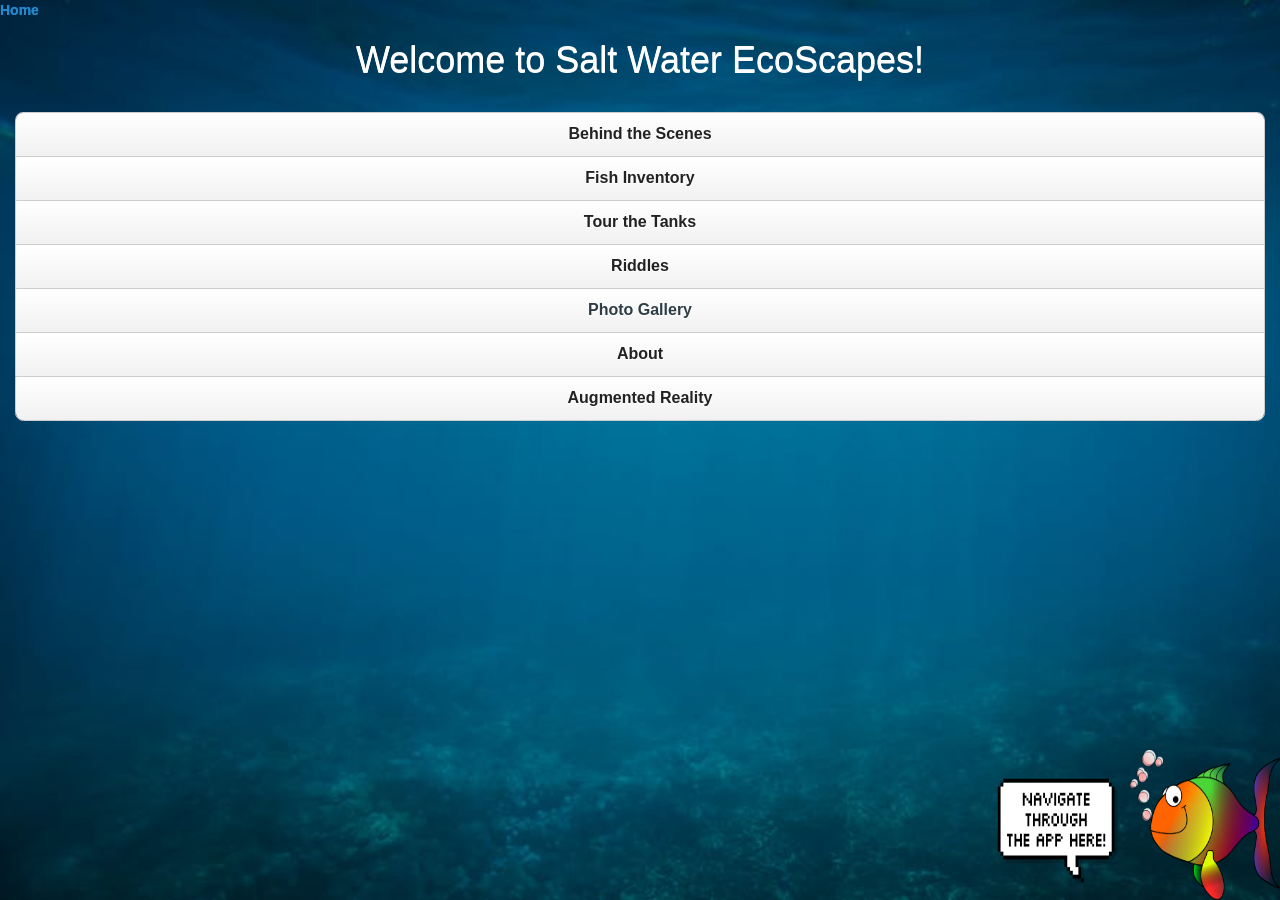
==== index.html @ a71809ec "Merge branch 'dev-alena'" ====
<!DOCTYPE html>

<head>
  <title>Salt Water EcoScapes</title>

  <meta name="viewport" content="width=device-width, initial-scale=1, maximum-scale=1.0, user-scalable=no">
  <meta charset="utf-8">

  <!--CSS-->
  <link rel="stylesheet" href="css/jquery.mobile-1.3.1.min.css"/>
  <link rel="stylesheet" href="css/bootstrap.css" />
  <link rel="stylesheet" href="css/saltWater.css"/>
  <script src="scripts/jquery-1.9.1.min.js"></script>
  <script src="scripts/jquery.mobile-1.3.1.min.js"></script>
  <script src="scripts/riddles.js"></script>

</head>

<body>
  <!--welcome page-->
  <div data-role="page" id="welcomePage">
    <a href="index.html" class="home">Home</a>
      <h1>Welcome to Salt Water EcoScapes!</h1>
    <div data-role="content">
      <div data-role="controlgroup">
        <a href="#btsPage" data-role="button" class="menu">Behind the Scenes</a>
        <a href="#fishPage" data-role="button" class="menu">Fish Inventory</a>
        <a href="#sharkPage" data-role="button" class="menu">Tour the Tanks</a>
        <a href="#riddlesPage" data-role="button" class="menu">Riddles</a>
        <a href="" data-role="button" class="menu">Photo Gallery</a>
        <a href="#aboutPage" data-role="button" class="menu">About</a>
        <a href="arPage" data-role="button" class="menu">Augmented Reality</a>
        <img src="assets/fish.png" class="fish" alt="Cartoon Fish"  width="150" height="150">
        <img src="assets/welcomebubble.png" class="bubble" alt="speech bubble" width="125" height="125">
      </div>
    </div>
  </div>


  <!--Behind the Scenes-->
  <div data-role="page" id="btsPage">
    <a href="index.html" class="home">Home</a>
    <h1>Behind the Scenes!</h1>
  <div data-role="content">
    <p class="interview">Watch an interview with the head of life sciences
       at the Museum of Discovery and Science, Matther
       Dumler. Learn about what it's like to maintain the
       tanks and more!</p>
    <video width="320" height="240" controls>
      <source src="assets/interview.mp4" type="video/mp4">
    </video>
    <img src="assets/fish.png" class="fish" alt="Cartoon Fish"  width="150" height="150">
  </div>
</div>

  <!--Tour the Tanks: Shark-->
  <div data-role="page" id="sharkPage">
    <a href="index.html" class="home">Home</a>
    <h1>Tour the Tanks!</h1>
    <h2>Sharks</h2>
  <div data-role="content">
    <div data-role="controlgroup" class="gpNav">
      <a href="#reefPage" class="link">Artificial Reef</a>
      <a href="#sharkPage" class="link">Shark Tank</a>
    </div>
    <video width="320" height="240" controls>
      <source src="assets/SharkTank.mp4" type="video/mp4">
    </video>
    <img src="assets/fish.png" class="fish" alt="Cartoon Fish"  width="150" height="150">
    <img src="assets/goprobubble.png" class="bubble" alt="speech bubble" width="125" height="125">
  </div>
  </div>

  <!--Tour the Tanks: Artificial-->
  <div data-role="page" id="reefPage">
    <a href="index.html" class="home">Home</a>
    <h1>Tour the Tanks!</h1>
    <h2>Artificial Reef</h2>

  <div data-role="content">
    <div data-role="controlgroup" horizontal>
      <div class="link">
      <a href="#reefPage">Artificial Reef</a>
      <a href="#sharkPage">Shark Tank</a>
      </div>
    </div>
    <video width="320" height="240" controls>
      <source src="assets/ArtificialReef.mp4" type="video/mp4">
    </video>
    <img src="assets/fish.png" class="fish" alt="Cartoon Fish"  width="150" height="150">
    <img src="assets/goprobubble.png" class="bubble" alt="speech bubble" width="125" height="125">
  </div>
  </div>

  <!--Riddles Page-->
  <div data-role="page" id="riddlesPage" class="riddles">
    <a href="index.html" class="home">Home</a>
    <h1 id="riddlesHead">Riddles!</h1>

    <div data-role="content">
      <p class="description">Can you solve these riddles?<br><br></p>

      <p class="question">1. If you scare me, I might secrete poison from my spine.</p>
      <input type="text" placeholder="What am I?" name="txtQ1" id="txtQ1" value=""
      required>
      <p class="question">2. You might have seen me on the big screen. I can assure you that the tank I’m in is clean</p>
      <input type="text" placeholder="What am I?" name="txtQ2" id="txtQ2" value=""
      required>
      <p class="question">3. Please don’t step on me… despite my name, I am not a shoe.</p>
      <input type="text" placeholder="What am I?" name="txtQ3" id="txtQ3" value=""
      required>
      <p class="question">4. You might have to look down to find me.</p>
      <input type="text" placeholder="What am I?" name="txtQ4" id="txtQ4" value=""
      required>
      <p class="question">5. I can’t see you, but you can see me.</p>
      <input type="text" placeholder="What am I?" name="txtQ5" id="txtQ5" value=""
      required>
      <p class="question">6. You might have to use your brain to find this piece of coral.</p>
      <input type="text" placeholder="What am I?" name="txtQ6" id="txtQ6" value=""
      required><br>
      <p class="description">Need help? View the fish inventory <a href="#fishriddlePage">here!</a></p>
      <a data-role="button" onclick="checkRiddles()" class="submit">Submit</a>
    </div>
  </div>

  <!--fish page-->
  <div data-role=page id="fishPage">
    <a href="index.html" class="home">Home</a>
    <h1>Fish Inventory</h1>

    <div data-role="content">
      <table align="center" border="1"> <!--TAKE OUT BORDER WHEN DONE WITH TABLE-->
        <tr>
          <td class="txtTable" align="center">Horse Shoe Crab</td>
          <td align="center"><img src="assets/horsecrab.png" alt="Horse Shoe Crab" width="150" height="100"></td>
        </tr>
        <tr>
          <td class="txtTable" align="center">DogFish Shark</td>
          <td align="center"><img src="assets/shark.jpeg" alt="Dog Fish Shark" width="150" height="100"></td>
        </tr>
        <tr>
          <td class="txtTable" align="center">Caribbean Spiny Lobster</td>
          <td align="center"><img src="assets/lobster.jpg" alt="Caribbean Spiny Lobster" width="150" height="100"></td>
      </table>

    </div>
  </div>

  <!--fish page from riddles-->
  <div data-role="page" id="fishriddlePage">
    <a href="#riddlesPage">Back</a>
    <h1>Fish Inventory</h1>

    <div data-role="content">
      <table align="center" border="1"> <!--TAKE OUT BORDER WHEN DONE WITH TABLE-->
        <tr>
          <td align="center">Horse Shoe Crab</td>
          <td align="center"><img src="assets/horsecrab.png" alt="Horse Shoe Crab" width="150" height="100"></td>
        </tr>
        <tr>
          <td align="center">DogFish Shark</td>
          <td align="center"><img src="assets/shark.jpeg" alt="Dog Fish Shark" width="150" height="100"></td>
      </table>

    </div>
  </div>

  <!--about page-->
  <div data-role="page" id="aboutPage" class="aboutBG">
    <a href="index.html" class="home">Home</a>
    <h1>About us</h1>

    <div data-role="content">
  <p class="about">This application was created as part of the
    App-titude Internship at the Museum of Discovery and Science in 2017.
    The purpose of the app is to enhance visitor experience and expand on the Saltwater Ecoscape exhibit.
    Enjoy your time at the museum!
    <br>Client: Alena Krause<br>Graphics: Brian Phillipps<br>Server: Pranav Anumulapally </p>
</div>

</div>

</body>
---- css/saltWater.css ----
h1{
  text-align: center;
  color: white;
}

h2{
  text-align: center;
  color: white;
  font-size: 20px;
}

video{
  display: block;
  margin: 0 auto;
  /*padding:5px;*/
}

table{
  width: 100%;
}

.interview{
  text-align: center;
  color:black;
  background-color: rgba(255,255,255,0.7);
}

.fish{
  position: absolute;
  right: 0px;
  bottom: 0px;
}

.bubble{
  position: absolute;
  padding-top:10px;
  right:160px;
  bottom:10px;
}

.goproButton{
  background:white;
  padding:5px;
}

.ui-page {
    background: lightblue;
    background-image:url("../assets/underwater.jpeg");
    background-repeat: no-repeat;
    background-size:cover;
}

.description{
  color:black;
  text-align: center;
}

.about{
  text-align: left;
  padding-top: 10px
  font-style: verdana;
  font-size: 20px;
  color: black;

}

.aboutBG{
  background: green;

}

.ui-content{
  text-shadow: 0px 0px black;
}

.riddles{
  background: lightblue;
}

.ui-content{
  text-shadow: 0px 0px black;
}

.link{
  background:white;
  padding:5px 5px;
  color:black;
  border-style: solid;
  border-color: black;
  border-width: 1px;
}

.gpNav{
  text-align:center;
  padding:5px;
}

#riddlesHead{
  color: black;
  font-family: fantasy;
}

.home{
  text-shadow: 0px 0px;
}

.txtTable{
  color: black;
}
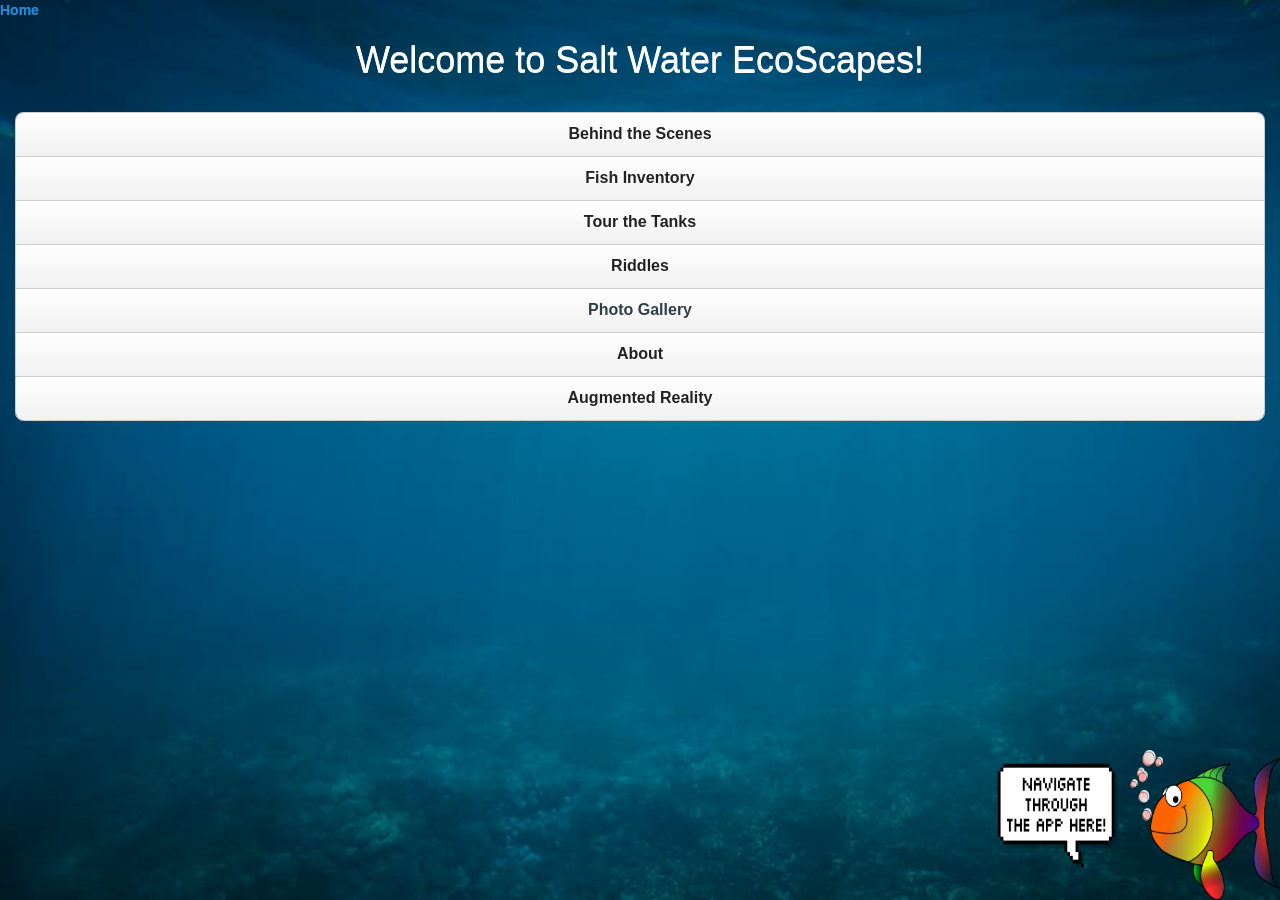
==== commit 85c40607: "photo gallery" ====
--- a/index.html
+++ b/index.html
@@ -1,7 +1,7 @@
 <!DOCTYPE html>
 
 <head>
-  <title>Salt Water EcoScapes</title>
+  <title>Salt Water EcoScape</title>
 
   <meta name="viewport" content="width=device-width, initial-scale=1, maximum-scale=1.0, user-scalable=no">
   <meta charset="utf-8">
@@ -21,6 +21,7 @@
   <div data-role="page" id="welcomePage">
     <a href="index.html" class="home">Home</a>
       <h1>Welcome to Salt Water EcoScapes!</h1>
+
     <div data-role="content">
       <div data-role="controlgroup">
         <a href="#btsPage" data-role="button" class="menu">Behind the Scenes</a>
@@ -30,6 +31,7 @@
         <a href="" data-role="button" class="menu">Photo Gallery</a>
         <a href="#aboutPage" data-role="button" class="menu">About</a>
         <a href="arPage" data-role="button" class="menu">Augmented Reality</a>
+
         <img src="assets/fish.png" class="fish" alt="Cartoon Fish"  width="150" height="150">
         <img src="assets/welcomebubble.png" class="bubble" alt="speech bubble" width="125" height="125">
       </div>
@@ -40,10 +42,11 @@
   <!--Behind the Scenes-->
   <div data-role="page" id="btsPage">
     <a href="index.html" class="home">Home</a>
+
     <h1>Behind the Scenes!</h1>
   <div data-role="content">
     <p class="interview">Watch an interview with the head of life sciences
-       at the Museum of Discovery and Science, Matther
+       at the Museum of Discovery and Science, Matthew
        Dumler. Learn about what it's like to maintain the
        tanks and more!</p>
     <video width="320" height="240" controls>
@@ -78,11 +81,9 @@
     <h2>Artificial Reef</h2>
 
   <div data-role="content">
-    <div data-role="controlgroup" horizontal>
-      <div class="link">
-      <a href="#reefPage">Artificial Reef</a>
-      <a href="#sharkPage">Shark Tank</a>
-      </div>
+    <div data-role="controlgroup" class="gpNav">
+      <a href="#reefPage" class="link">Artificial Reef</a>
+      <a href="#sharkPage" class="link">Shark Tank</a>
     </div>
     <video width="320" height="240" controls>
       <source src="assets/ArtificialReef.mp4" type="video/mp4">
@@ -102,45 +103,93 @@
 
       <p class="question">1. If you scare me, I might secrete poison from my spine.</p>
       <input type="text" placeholder="What am I?" name="txtQ1" id="txtQ1" value=""
-      required>
+      required >
       <p class="question">2. You might have seen me on the big screen. I can assure you that the tank I’m in is clean</p>
       <input type="text" placeholder="What am I?" name="txtQ2" id="txtQ2" value=""
-      required>
+      required >
       <p class="question">3. Please don’t step on me… despite my name, I am not a shoe.</p>
       <input type="text" placeholder="What am I?" name="txtQ3" id="txtQ3" value=""
-      required>
+      required >
       <p class="question">4. You might have to look down to find me.</p>
       <input type="text" placeholder="What am I?" name="txtQ4" id="txtQ4" value=""
-      required>
+      required >
       <p class="question">5. I can’t see you, but you can see me.</p>
       <input type="text" placeholder="What am I?" name="txtQ5" id="txtQ5" value=""
-      required>
+      required >
       <p class="question">6. You might have to use your brain to find this piece of coral.</p>
       <input type="text" placeholder="What am I?" name="txtQ6" id="txtQ6" value=""
-      required><br>
+      required ><br>
       <p class="description">Need help? View the fish inventory <a href="#fishriddlePage">here!</a></p>
       <a data-role="button" onclick="checkRiddles()" class="submit">Submit</a>
     </div>
   </div>
 
   <!--fish page-->
-  <div data-role=page id="fishPage">
-    <a href="index.html" class="home">Home</a>
+  <div data-role=page id="fishPage" class="inv">
+    <a href="index.html" class="home">Home</a>
+
     <h1>Fish Inventory</h1>
-
-    <div data-role="content">
-      <table align="center" border="1"> <!--TAKE OUT BORDER WHEN DONE WITH TABLE-->
-        <tr>
-          <td class="txtTable" align="center">Horse Shoe Crab</td>
+    <div data-role="content">
+      <table align="center"> <!--TAKE OUT BORDER WHEN DONE WITH TABLE-->
+          <td class="info" align="center">Horse Shoe Crab</td>
           <td align="center"><img src="assets/horsecrab.png" alt="Horse Shoe Crab" width="150" height="100"></td>
         </tr>
         <tr>
-          <td class="txtTable" align="center">DogFish Shark</td>
+          <td class="info" align="center">DogFish Shark</td>
           <td align="center"><img src="assets/shark.jpeg" alt="Dog Fish Shark" width="150" height="100"></td>
         </tr>
         <tr>
-          <td class="txtTable" align="center">Caribbean Spiny Lobster</td>
-          <td align="center"><img src="assets/lobster.jpg" alt="Caribbean Spiny Lobster" width="150" height="100"></td>
+          <td class="info" align="center">Royal Gramma</td>
+          <td align="center"><img src="assets/gramma.png" alt="royal gramma" width="150" height="100"></td>
+        </tr>
+        <tr>
+          <td class="info" align="center">Pork Fish</td>
+          <td align="center"><img src="assets/porkfish.png" alt="pork fish" width="150" height="100"></td>
+        </tr>
+        <tr>
+          <td class="info" align="center">Blue Chromis</td>
+          <td align="center"><img src="assets/bluechromis.png" alt="blue chromis" width="150" height="100"></td>
+        </tr>
+        <tr>
+          <td class="info" align="center">Scorpion Fish</td>
+          <td align="center"><img src="assets/scorpionfish.png" alt="Scorpion Fish" width="150" height="100"></td>
+        </tr>
+        <tr>
+          <td class="info" align="center">Puffer Fish</td>
+          <td align="center"><img src="assets/pufferfish.png" alt="Puffer Fish" width="150" height="100"></td>
+        </tr>
+        <tr>
+          <td class="info" align="center">Slipper Lobster</td>
+          <td align="center"><img src="assets/slipper.png" alt="Slipper Lobster" width="150" height="100"></td>
+        </tr>
+        <tr>
+          <td class="info" align="center">Brain Coral</td>
+          <td align="center"><img src="assets/brain.png" alt="Brain Coral" width="150" height="100"></td>
+        </tr>
+        <tr>
+          <td class="info" align="center">Spotted Spiny Lobster</td>
+          <td align="center"><img src="assets/spotted.png" alt="Spotted Spiny Lobster" width="150" height="100"></td>
+        </tr>
+        <tr>
+          <td class="info" align="center">Horse Conch</td>
+          <td align="center"><img src="assets/conch.png" alt="Horse Conch" width="150" height="100"></td>
+        </tr>
+        <tr>
+          <td class="info" align="center">Lookdown fish</td>
+          <td align="center"><img src="assets/lookdown.png" alt="Lookdown fish" width="150" height="100"></td>
+        </tr>
+        <tr>
+          <td class="info" align="center">Blind Eye Cave Fish</td>
+          <td align="center"><img src="assets/cave.png" alt="Blind Eye Cave Fish" width="150" height="100"></td>
+        </tr>
+        <tr>
+          <td class="info" align="center">Slippery Dick</td>
+          <td align="center"><img src="assets/slippery.png" alt="Slippery Dick" width="150" height="100"></td>
+        </tr>
+        <tr>
+          <td class="info" align="center">Caribbean Spiny Lobster</td>
+          <td align="center"><img src="assets/caribbean.jpg" alt="Caribbean Spiny Lobster" width="150" height="100"></td>
+        </tr>
       </table>
 
     </div>
@@ -151,19 +200,71 @@
     <a href="#riddlesPage">Back</a>
     <h1>Fish Inventory</h1>
 
-    <div data-role="content">
-      <table align="center" border="1"> <!--TAKE OUT BORDER WHEN DONE WITH TABLE-->
-        <tr>
-          <td align="center">Horse Shoe Crab</td>
-          <td align="center"><img src="assets/horsecrab.png" alt="Horse Shoe Crab" width="150" height="100"></td>
-        </tr>
-        <tr>
-          <td align="center">DogFish Shark</td>
-          <td align="center"><img src="assets/shark.jpeg" alt="Dog Fish Shark" width="150" height="100"></td>
-      </table>
-
-    </div>
-  </div>
+    <table align="center"> <!--TAKE OUT BORDER WHEN DONE WITH TABLE-->
+        <td class="info" align="center">Horse Shoe Crab</td>
+        <td align="center"><img src="assets/horsecrab.png" alt="Horse Shoe Crab" width="150" height="100"></td>
+      </tr>
+      <tr>
+        <td class="info" align="center">DogFish Shark</td>
+        <td align="center"><img src="assets/shark.jpeg" alt="Dog Fish Shark" width="150" height="100"></td>
+      </tr>
+      <tr>
+        <td class="info" align="center">Royal Gramma</td>
+        <td align="center"><img src="assets/gramma.png" alt="royal gramma" width="150" height="100"></td>
+      </tr>
+      <tr>
+        <td class="info" align="center">Pork Fish</td>
+        <td align="center"><img src="assets/porkfish.png" alt="pork fish" width="150" height="100"></td>
+      </tr>
+      <tr>
+        <td class="info" align="center">Blue Chromis</td>
+        <td align="center"><img src="assets/bluechromis.png" alt="blue chromis" width="150" height="100"></td>
+      </tr>
+      <tr>
+        <td class="info" align="center">Scorpion Fish</td>
+        <td align="center"><img src="assets/scorpionfish.png" alt="Scorpion Fish" width="150" height="100"></td>
+      </tr>
+      <tr>
+        <td class="info" align="center">Puffer Fish</td>
+        <td align="center"><img src="assets/pufferfish.png" alt="Puffer Fish" width="150" height="100"></td>
+      </tr>
+      <tr>
+        <td class="info" align="center">Slipper Lobster</td>
+        <td align="center"><img src="assets/slipper.png" alt="Slipper Lobster" width="150" height="100"></td>
+      </tr>
+      <tr>
+        <td class="info" align="center">Brain Coral</td>
+        <td align="center"><img src="assets/brain.png" alt="Brain Coral" width="150" height="100"></td>
+      </tr>
+      <tr>
+        <td class="info" align="center">Spotted Spiny Lobster</td>
+        <td align="center"><img src="assets/spotted.png" alt="Spotted Spiny Lobster" width="150" height="100"></td>
+      </tr>
+      <tr>
+        <td class="info" align="center">Horse Conch</td>
+        <td align="center"><img src="assets/conch.png" alt="Horse Conch" width="150" height="100"></td>
+      </tr>
+      <tr>
+        <td class="info" align="center">Lookdown fish</td>
+        <td align="center"><img src="assets/lookdown.png" alt="Lookdown fish" width="150" height="100"></td>
+      </tr>
+      <tr>
+        <td class="info" align="center">Blind Eye Cave Fish</td>
+        <td align="center"><img src="assets/cave.png" alt="Blind Eye Cave Fish" width="150" height="100"></td>
+      </tr>
+      <tr>
+        <td class="info" align="center">Slippery Dick</td>
+        <td align="center"><img src="assets/slippery.png" alt="Slippery Dick" width="150" height="100"></td>
+      </tr>
+      <tr>
+        <td class="info" align="center">Caribbean Spiny Lobster</td>
+        <td align="center"><img src="assets/caribbean.jpg" alt="Caribbean Spiny Lobster" width="150" height="100"></td>
+      </tr>
+    </table>
+
+    </div>
+  </div>
+
 
   <!--about page-->
   <div data-role="page" id="aboutPage" class="aboutBG">
--- a/css/saltWater.css
+++ b/css/saltWater.css
@@ -36,6 +36,7 @@
   padding-top:10px;
   right:160px;
   bottom:10px;
+  bottom:25px;
 }
 
 .goproButton{
@@ -66,7 +67,6 @@
 
 .aboutBG{
   background: green;
-
 }
 
 .ui-content{
@@ -106,4 +106,3 @@
 
 .txtTable{
   color: black;
-}
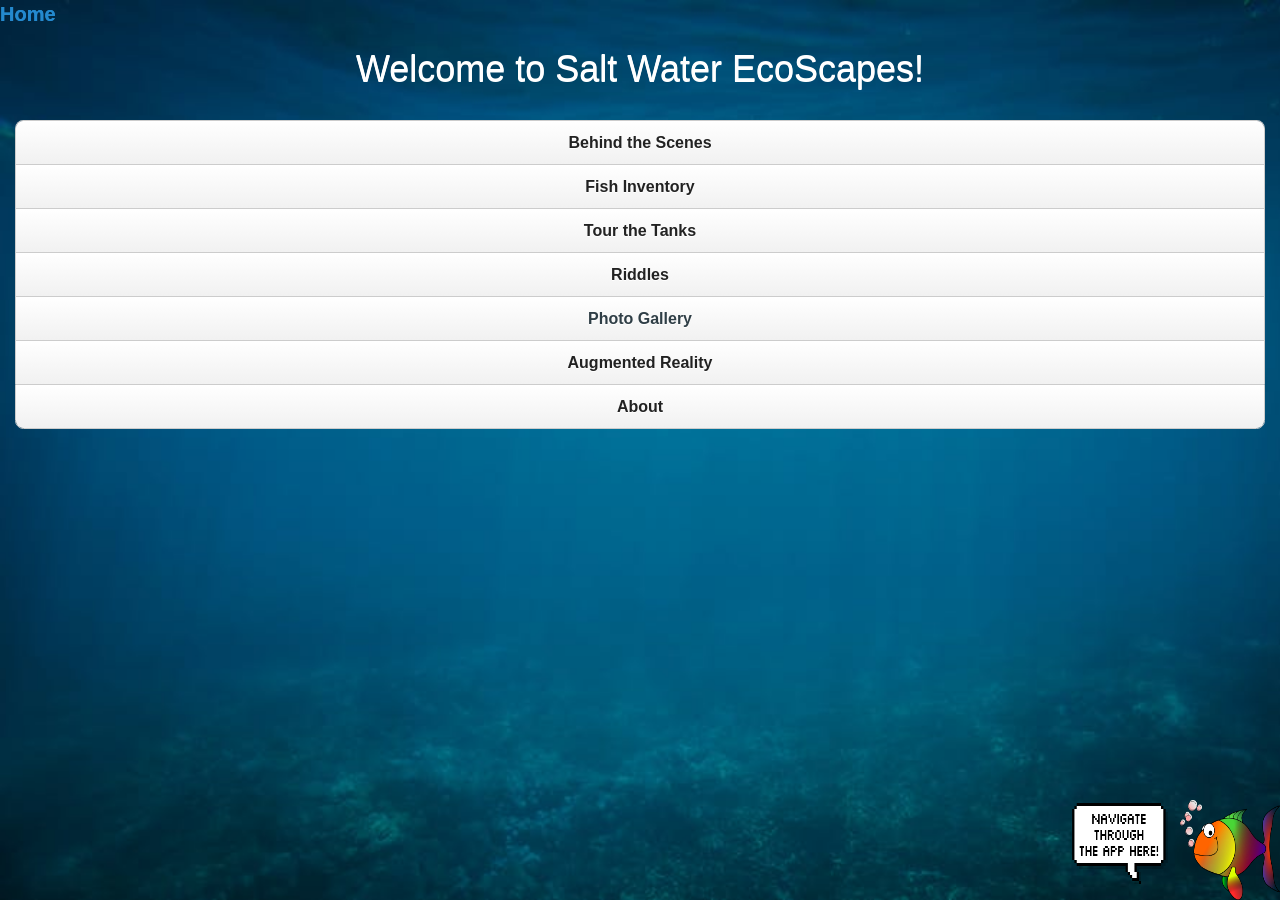
==== commit 564e1dae: "inventory pretty much done" ====
--- a/index.html
+++ b/index.html
@@ -29,18 +29,18 @@
         <a href="#sharkPage" data-role="button" class="menu">Tour the Tanks</a>
         <a href="#riddlesPage" data-role="button" class="menu">Riddles</a>
         <a href="" data-role="button" class="menu">Photo Gallery</a>
+        <a href="arPage" data-role="button" class="menu">Augmented Reality</a>
         <a href="#aboutPage" data-role="button" class="menu">About</a>
-        <a href="arPage" data-role="button" class="menu">Augmented Reality</a>
-
-        <img src="assets/fish.png" class="fish" alt="Cartoon Fish"  width="150" height="150">
-        <img src="assets/welcomebubble.png" class="bubble" alt="speech bubble" width="125" height="125">
+
+        <img src="assets/fish.png" class="fish" alt="Cartoon Fish"  width="100" height="100">
+        <img src="assets/welcomebubble.png" class="bubble" alt="speech bubble" width="100" height="100">
       </div>
     </div>
   </div>
 
 
   <!--Behind the Scenes-->
-  <div data-role="page" id="btsPage">
+  <div data-role="page" id="btsPage" class="bts">
     <a href="index.html" class="home">Home</a>
 
     <h1>Behind the Scenes!</h1>
@@ -57,7 +57,7 @@
 </div>
 
   <!--Tour the Tanks: Shark-->
-  <div data-role="page" id="sharkPage">
+  <div data-role="page" id="sharkPage" class="tour">
     <a href="index.html" class="home">Home</a>
     <h1>Tour the Tanks!</h1>
     <h2>Sharks</h2>
@@ -69,13 +69,13 @@
     <video width="320" height="240" controls>
       <source src="assets/SharkTank.mp4" type="video/mp4">
     </video>
-    <img src="assets/fish.png" class="fish" alt="Cartoon Fish"  width="150" height="150">
-    <img src="assets/goprobubble.png" class="bubble" alt="speech bubble" width="125" height="125">
+    <img src="assets/fish.png" class="fish" alt="Cartoon Fish"  width="100" height="100">
+    <img src="assets/goprobubble.png" class="bubble" alt="speech bubble" width="100" height="100">
   </div>
   </div>
 
   <!--Tour the Tanks: Artificial-->
-  <div data-role="page" id="reefPage">
+  <div data-role="page" id="reefPage" class="tour">
     <a href="index.html" class="home">Home</a>
     <h1>Tour the Tanks!</h1>
     <h2>Artificial Reef</h2>
@@ -88,8 +88,8 @@
     <video width="320" height="240" controls>
       <source src="assets/ArtificialReef.mp4" type="video/mp4">
     </video>
-    <img src="assets/fish.png" class="fish" alt="Cartoon Fish"  width="150" height="150">
-    <img src="assets/goprobubble.png" class="bubble" alt="speech bubble" width="125" height="125">
+    <img src="assets/fish.png" class="fish" alt="Cartoon Fish"  width="100" height="100">
+    <img src="assets/goprobubble.png" class="bubble" alt="speech bubble" width="100" height="100">
   </div>
   </div>
 
@@ -130,65 +130,81 @@
 
     <h1>Fish Inventory</h1>
     <div data-role="content">
-      <table align="center"> <!--TAKE OUT BORDER WHEN DONE WITH TABLE-->
-          <td class="info" align="center">Horse Shoe Crab</td>
-          <td align="center"><img src="assets/horsecrab.png" alt="Horse Shoe Crab" width="150" height="100"></td>
-        </tr>
-        <tr>
-          <td class="info" align="center">DogFish Shark</td>
-          <td align="center"><img src="assets/shark.jpeg" alt="Dog Fish Shark" width="150" height="100"></td>
-        </tr>
-        <tr>
-          <td class="info" align="center">Royal Gramma</td>
-          <td align="center"><img src="assets/gramma.png" alt="royal gramma" width="150" height="100"></td>
-        </tr>
-        <tr>
-          <td class="info" align="center">Pork Fish</td>
-          <td align="center"><img src="assets/porkfish.png" alt="pork fish" width="150" height="100"></td>
-        </tr>
-        <tr>
-          <td class="info" align="center">Blue Chromis</td>
-          <td align="center"><img src="assets/bluechromis.png" alt="blue chromis" width="150" height="100"></td>
-        </tr>
-        <tr>
-          <td class="info" align="center">Scorpion Fish</td>
-          <td align="center"><img src="assets/scorpionfish.png" alt="Scorpion Fish" width="150" height="100"></td>
-        </tr>
-        <tr>
-          <td class="info" align="center">Puffer Fish</td>
-          <td align="center"><img src="assets/pufferfish.png" alt="Puffer Fish" width="150" height="100"></td>
-        </tr>
-        <tr>
-          <td class="info" align="center">Slipper Lobster</td>
-          <td align="center"><img src="assets/slipper.png" alt="Slipper Lobster" width="150" height="100"></td>
-        </tr>
-        <tr>
-          <td class="info" align="center">Brain Coral</td>
-          <td align="center"><img src="assets/brain.png" alt="Brain Coral" width="150" height="100"></td>
-        </tr>
-        <tr>
-          <td class="info" align="center">Spotted Spiny Lobster</td>
-          <td align="center"><img src="assets/spotted.png" alt="Spotted Spiny Lobster" width="150" height="100"></td>
-        </tr>
-        <tr>
-          <td class="info" align="center">Horse Conch</td>
-          <td align="center"><img src="assets/conch.png" alt="Horse Conch" width="150" height="100"></td>
-        </tr>
-        <tr>
-          <td class="info" align="center">Lookdown fish</td>
-          <td align="center"><img src="assets/lookdown.png" alt="Lookdown fish" width="150" height="100"></td>
-        </tr>
-        <tr>
-          <td class="info" align="center">Blind Eye Cave Fish</td>
-          <td align="center"><img src="assets/cave.png" alt="Blind Eye Cave Fish" width="150" height="100"></td>
-        </tr>
-        <tr>
-          <td class="info" align="center">Slippery Dick</td>
-          <td align="center"><img src="assets/slippery.png" alt="Slippery Dick" width="150" height="100"></td>
-        </tr>
-        <tr>
-          <td class="info" align="center">Caribbean Spiny Lobster</td>
-          <td align="center"><img src="assets/caribbean.jpg" alt="Caribbean Spiny Lobster" width="150" height="100"></td>
+      <table align="center" border="1"> <!--TAKE OUT BORDER WHEN DONE WITH TABLE-->
+          <td class="info" align="center"><p class="title">Horse Shoe Crab</p>These animals have inhabited earth for
+          around 445 millions years. It uses its spiked tail to help flip itself over if they end up on their back.</td>
+          <td align="center"><img src="assets/horsecrab.png" alt="Horse Shoe Crab" width="175" height="125"></td>
+        </tr>
+        <tr>
+          <td class="info" align="center"><p class="title">DogFish Shark</p>Dogfish are usually harmless, but a
+            poison can be secreted at the base of the spine occasionally in defense. They are the most common shark alive.</td>
+          <td align="center"><img src="assets/shark.jpeg" alt="Dog Fish Shark" width="175" height="125"></td>
+        </tr>
+        <tr>
+          <td class="info" align="center"><p class="title">Royal Gramma</p>This fish is best known as Gurgle,
+            the nervous and germophobic tank mate in the Disney Pixar film "Finding Nemo". It gets
+            its name from its bright “royal purple” color.</td>
+          <td align="center"><img src="assets/gramma.png" alt="royal gramma" width="175" height="125"></td>
+        </tr>
+        <tr>
+          <td class="info" align="center"><p class="title">Pork Fish</p>This fish is a species of Grunt that is
+             native to the western Atlantic. It is normally nocturnal and can grow up to 12 inches.</td>
+          <td align="center"><img src="assets/porkfish.png" alt="pork fish" width="175" height="125"></td>
+        </tr>
+        <tr>
+          <td class="info" align="center"><p class="title">Blue Chromis</p>This tiny fish can grow up to 3 inches in length on average.
+          In fact, the largest blue chromis is only 3.1 inches in length. They mainly feed on phytoplankton.</td>
+          <td align="center"><img src="assets/bluechromis.png" alt="blue chromis" width="175" height="125"></td>
+        </tr>
+        <tr>
+          <td class="info" align="center"><p class="title">Scorpion Fish</p>Scorpion fish are inactive during the day, and hunt
+          at night. They have highly venomous spines that are used to deter predators.</td>
+          <td align="center"><img src="assets/scorpionfish.png" alt="Scorpion Fish" width="175" height="125"></td>
+        </tr>
+        <tr>
+          <td class="info" align="center"><p class="title">Puffer Fish</p>These fish do not have scales and instead has thick and
+          rough skin. Some have spines that offer protection against predators. They have four teeth that form a beak-like structure.</td>
+          <td align="center"><img src="assets/pufferfish.png" alt="Puffer Fish" width="175" height="125"></td>
+        </tr>
+        <tr>
+          <td class="info" align="center"><p class="title">Slipper Lobster</p>Slipper lobsters are not considered ture lobsters because
+          of their lack of claws. They are found in depths of 500 meters, where they use camouflage to hide from predators.</td>
+          <td align="center"><img src="assets/slipper.png" alt="Slipper Lobster" width="175" height="125"></td>
+        </tr>
+        <tr>
+          <td class="info" align="center"><p class="title">Brain Coral</p>This coral can live for hundreds of years, with some reaching
+          900 years old. They are considered a threatened species due to beach pollution.</td>
+          <td align="center"><img src="assets/brain.png" alt="Brain Coral" width="175" height="125"></td>
+        </tr>
+        <tr>
+          <td class="info" align="center"><p class="title">Spotted Spiny Lobster</p>This lobster is also known as the guinea chick lobster.
+          It has a lifespan of about 15 years and can grow five to eight inches long.</td>
+          <td align="center"><img src="assets/spotted.png" alt="Spotted Spiny Lobster" width="175" height="125"></td>
+        </tr>
+        <tr>
+          <td class="info" align="center"><p class="title">Horse Conch</p>This conch is the state shell of florida. It's the largest
+          snail found in american waters. It's diet consists of clams, mussles, and other snails.</td>
+          <td align="center"><img src="assets/conch.png" alt="Horse Conch" width="175" height="125"></td>
+        </tr>
+        <tr>
+          <td class="info" align="center"><p class="title">Lookdown fish</p>This fish is known for its thin and bright silvery-blue scales.
+          It's diet consists of meaty foods. These fish are found in tropical and subtropical waters.</td>
+          <td align="center"><img src="assets/lookdown.png" alt="Lookdown fish" width="175" height="125"></td>
+        </tr>
+        <tr>
+          <td class="info" align="center"><p class="title">Blind Eye Cave Fish</p>These fish are known for having no eyes or pigment.
+          They are also known as the mexican tetra and can grow up to 12 cm.</td>
+          <td align="center"><img src="assets/cave.png" alt="Blind Eye Cave Fish" width="175" height="125"></td>
+        </tr>
+        <tr>
+          <td class="info" align="center"><p class="title">Slippery Dick</p>Slippery dicks are found in tropical and subtropical waters.
+          They feed on invertebrates and its colors vary as they grow.</td>
+          <td align="center"><img src="assets/slippery.png" alt="Slippery Dick" width="175" height="125"></td>
+        </tr>
+        <tr>
+          <td class="info" align="center"><p class="title">Caribbean Spiny Lobster</p>These lobsters tend to live in crevices of rocks and
+          coral reefs. They can live up to around 100 years. The females carry their eggs underneath their tail.</td>
+          <td align="center"><img src="assets/caribbean.jpg" alt="Caribbean Spiny Lobster" width="175" height="125"></td>
         </tr>
       </table>
 
@@ -196,71 +212,88 @@
   </div>
 
   <!--fish page from riddles-->
-  <div data-role="page" id="fishriddlePage">
-    <a href="#riddlesPage">Back</a>
+  <div data-role=page id="fishriddlePage" class="inv">
+    <a href="#riddlesPage" class="home">Back</a>
+
     <h1>Fish Inventory</h1>
-
-    <table align="center"> <!--TAKE OUT BORDER WHEN DONE WITH TABLE-->
-        <td class="info" align="center">Horse Shoe Crab</td>
-        <td align="center"><img src="assets/horsecrab.png" alt="Horse Shoe Crab" width="150" height="100"></td>
-      </tr>
-      <tr>
-        <td class="info" align="center">DogFish Shark</td>
-        <td align="center"><img src="assets/shark.jpeg" alt="Dog Fish Shark" width="150" height="100"></td>
-      </tr>
-      <tr>
-        <td class="info" align="center">Royal Gramma</td>
-        <td align="center"><img src="assets/gramma.png" alt="royal gramma" width="150" height="100"></td>
-      </tr>
-      <tr>
-        <td class="info" align="center">Pork Fish</td>
-        <td align="center"><img src="assets/porkfish.png" alt="pork fish" width="150" height="100"></td>
-      </tr>
-      <tr>
-        <td class="info" align="center">Blue Chromis</td>
-        <td align="center"><img src="assets/bluechromis.png" alt="blue chromis" width="150" height="100"></td>
-      </tr>
-      <tr>
-        <td class="info" align="center">Scorpion Fish</td>
-        <td align="center"><img src="assets/scorpionfish.png" alt="Scorpion Fish" width="150" height="100"></td>
-      </tr>
-      <tr>
-        <td class="info" align="center">Puffer Fish</td>
-        <td align="center"><img src="assets/pufferfish.png" alt="Puffer Fish" width="150" height="100"></td>
-      </tr>
-      <tr>
-        <td class="info" align="center">Slipper Lobster</td>
-        <td align="center"><img src="assets/slipper.png" alt="Slipper Lobster" width="150" height="100"></td>
-      </tr>
-      <tr>
-        <td class="info" align="center">Brain Coral</td>
-        <td align="center"><img src="assets/brain.png" alt="Brain Coral" width="150" height="100"></td>
-      </tr>
-      <tr>
-        <td class="info" align="center">Spotted Spiny Lobster</td>
-        <td align="center"><img src="assets/spotted.png" alt="Spotted Spiny Lobster" width="150" height="100"></td>
-      </tr>
-      <tr>
-        <td class="info" align="center">Horse Conch</td>
-        <td align="center"><img src="assets/conch.png" alt="Horse Conch" width="150" height="100"></td>
-      </tr>
-      <tr>
-        <td class="info" align="center">Lookdown fish</td>
-        <td align="center"><img src="assets/lookdown.png" alt="Lookdown fish" width="150" height="100"></td>
-      </tr>
-      <tr>
-        <td class="info" align="center">Blind Eye Cave Fish</td>
-        <td align="center"><img src="assets/cave.png" alt="Blind Eye Cave Fish" width="150" height="100"></td>
-      </tr>
-      <tr>
-        <td class="info" align="center">Slippery Dick</td>
-        <td align="center"><img src="assets/slippery.png" alt="Slippery Dick" width="150" height="100"></td>
-      </tr>
-      <tr>
-        <td class="info" align="center">Caribbean Spiny Lobster</td>
-        <td align="center"><img src="assets/caribbean.jpg" alt="Caribbean Spiny Lobster" width="150" height="100"></td>
-      </tr>
-    </table>
+    <div data-role="content">
+      <table align="center" border="1"> <!--TAKE OUT BORDER WHEN DONE WITH TABLE-->
+          <td class="info" align="center"><p class="title">Horse Shoe Crab</p>These animals have inhabited earth for
+          around 445 millions years. It uses its spiked tail to help flip itself over if they end up on their back.</td>
+          <td align="center"><img src="assets/horsecrab.png" alt="Horse Shoe Crab" width="175" height="125"></td>
+        </tr>
+        <tr>
+          <td class="info" align="center"><p class="title">DogFish Shark</p>Dogfish are usually harmless, but a
+            poison can be secreted at the base of the spine occasionally in defense. They are the most common shark alive.</td>
+          <td align="center"><img src="assets/shark.jpeg" alt="Dog Fish Shark" width="175" height="125"></td>
+        </tr>
+        <tr>
+          <td class="info" align="center"><p class="title">Royal Gramma</p>This fish is best known as Gurgle,
+            the nervous and germophobic tank mate in the Disney Pixar film "Finding Nemo". It gets
+            its name from its bright “royal purple” color.</td>
+          <td align="center"><img src="assets/gramma.png" alt="royal gramma" width="175" height="125"></td>
+        </tr>
+        <tr>
+          <td class="info" align="center"><p class="title">Pork Fish</p>This fish is a species of Grunt that is
+             native to the western Atlantic. It is normally nocturnal and can grow up to 12 inches.</td>
+          <td align="center"><img src="assets/porkfish.png" alt="pork fish" width="175" height="125"></td>
+        </tr>
+        <tr>
+          <td class="info" align="center"><p class="title">Blue Chromis</p>This tiny fish can grow up to 3 inches in length on average.
+          In fact, the largest blue chromis is only 3.1 inches in length. They mainly feed on phytoplankton.</td>
+          <td align="center"><img src="assets/bluechromis.png" alt="blue chromis" width="175" height="125"></td>
+        </tr>
+        <tr>
+          <td class="info" align="center"><p class="title">Scorpion Fish</p>Scorpion fish are inactive during the day, and hunt
+          at night. They have highly venomous spines that are used to deter predators.</td>
+          <td align="center"><img src="assets/scorpionfish.png" alt="Scorpion Fish" width="175" height="125"></td>
+        </tr>
+        <tr>
+          <td class="info" align="center"><p class="title">Puffer Fish</p>These fish do not have scales and instead has thick and
+          rough skin. Some have spines that offer protection against predators. They have four teeth that form a beak-like structure.</td>
+          <td align="center"><img src="assets/pufferfish.png" alt="Puffer Fish" width="175" height="125"></td>
+        </tr>
+        <tr>
+          <td class="info" align="center"><p class="title">Slipper Lobster</p>Slipper lobsters are not considered ture lobsters because
+          of their lack of claws. They are found in depths of 500 meters, where they use camouflage to hide from predators.</td>
+          <td align="center"><img src="assets/slipper.png" alt="Slipper Lobster" width="175" height="125"></td>
+        </tr>
+        <tr>
+          <td class="info" align="center"><p class="title">Brain Coral</p>This coral can live for hundreds of years, with some reaching
+          900 years old. They are considered a threatened species due to beach pollution.</td>
+          <td align="center"><img src="assets/brain.png" alt="Brain Coral" width="175" height="125"></td>
+        </tr>
+        <tr>
+          <td class="info" align="center"><p class="title">Spotted Spiny Lobster</p>This lobster is also known as the guinea chick lobster.
+          It has a lifespan of about 15 years and can grow five to eight inches long.</td>
+          <td align="center"><img src="assets/spotted.png" alt="Spotted Spiny Lobster" width="175" height="125"></td>
+        </tr>
+        <tr>
+          <td class="info" align="center"><p class="title">Horse Conch</p>This conch is the state shell of florida. It's the largest
+          snail found in american waters. It's diet consists of clams, mussles, and other snails.</td>
+          <td align="center"><img src="assets/conch.png" alt="Horse Conch" width="175" height="125"></td>
+        </tr>
+        <tr>
+          <td class="info" align="center"><p class="title">Lookdown fish</p>This fish is known for its thin and bright silvery-blue scales.
+          It's diet consists of meaty foods. These fish are found in tropical and subtropical waters.</td>
+          <td align="center"><img src="assets/lookdown.png" alt="Lookdown fish" width="175" height="125"></td>
+        </tr>
+        <tr>
+          <td class="info" align="center"><p class="title">Blind Eye Cave Fish</p>These fish are known for having no eyes or pigment.
+          They are also known as the mexican tetra and can grow up to 12 cm.</td>
+          <td align="center"><img src="assets/cave.png" alt="Blind Eye Cave Fish" width="175" height="125"></td>
+        </tr>
+        <tr>
+          <td class="info" align="center"><p class="title">Slippery Dick</p>Slippery dicks are found in tropical and subtropical waters.
+          They feed on invertebrates and its colors vary as they grow.</td>
+          <td align="center"><img src="assets/slippery.png" alt="Slippery Dick" width="175" height="125"></td>
+        </tr>
+        <tr>
+          <td class="info" align="center"><p class="title">Caribbean Spiny Lobster</p>These lobsters tend to live in crevices of rocks and
+          coral reefs. They can live up to around 100 years. The females carry their eggs underneath their tail.</td>
+          <td align="center"><img src="assets/caribbean.jpg" alt="Caribbean Spiny Lobster" width="175" height="125"></td>
+        </tr>
+      </table>
 
     </div>
   </div>
--- a/css/saltWater.css
+++ b/css/saltWater.css
@@ -34,9 +34,8 @@
 .bubble{
   position: absolute;
   padding-top:10px;
-  right:160px;
-  bottom:10px;
-  bottom:25px;
+  right:110px;
+  bottom:10px
 }
 
 .goproButton{
@@ -66,7 +65,7 @@
 }
 
 .aboutBG{
-  background: green;
+  background: lightgreen;
 }
 
 .ui-content{
@@ -102,7 +101,25 @@
 
 .home{
   text-shadow: 0px 0px;
+  font-size: 20px
 }
 
-.txtTable{
+.info{
   color: black;
+}
+
+.inv{
+  background: #b6bfc8;
+}
+
+.bts{
+  background: #ffc7b3;
+}
+
+.tour{
+  background: #afcfaf;
+}
+
+.title{
+  text-decoration: underline;
+}
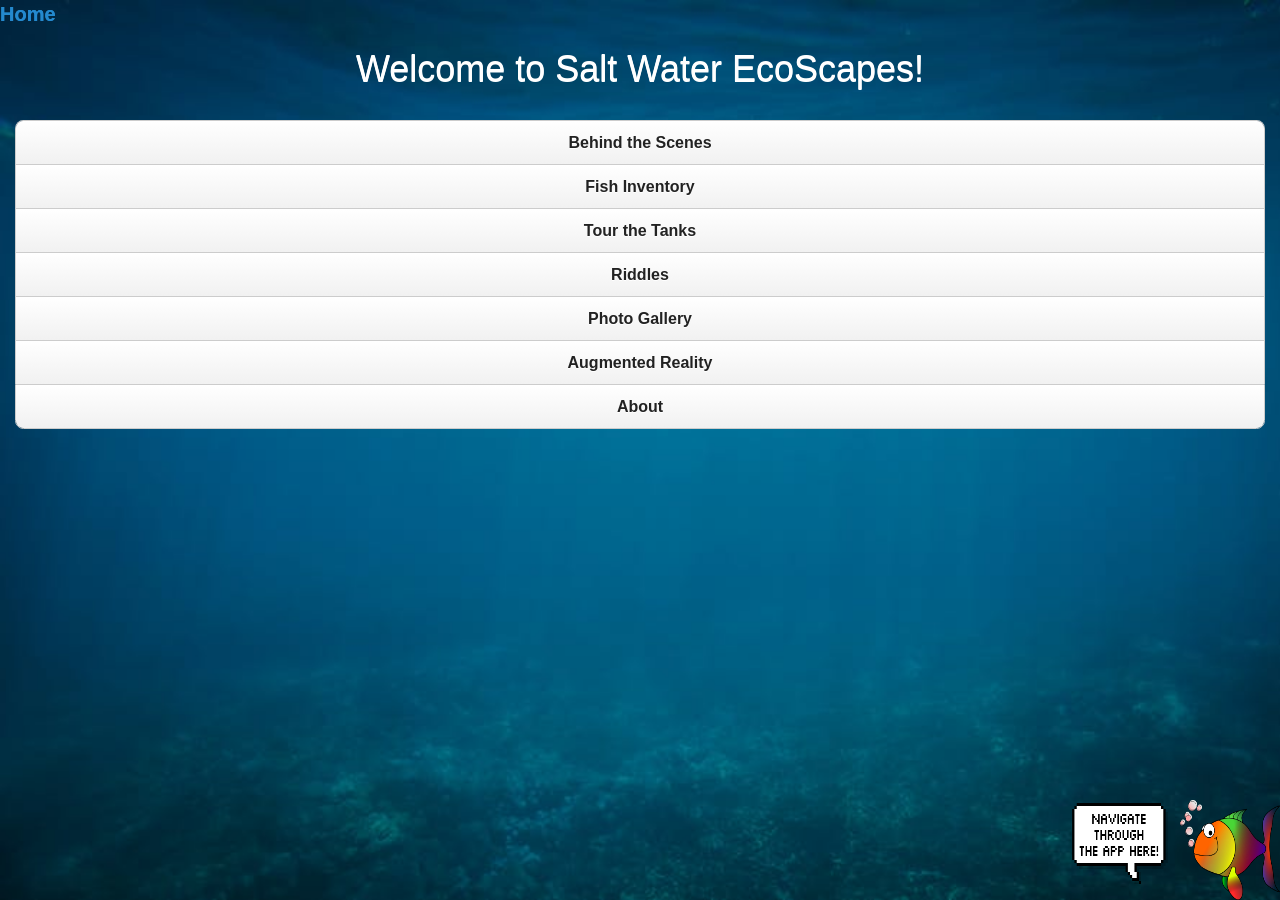
==== commit 593cd166: "uploaded gallery photos" ====
--- a/index.html
+++ b/index.html
@@ -28,7 +28,7 @@
         <a href="#fishPage" data-role="button" class="menu">Fish Inventory</a>
         <a href="#sharkPage" data-role="button" class="menu">Tour the Tanks</a>
         <a href="#riddlesPage" data-role="button" class="menu">Riddles</a>
-        <a href="" data-role="button" class="menu">Photo Gallery</a>
+        <a href="galleryPage" data-role="button" class="menu">Photo Gallery</a>
         <a href="arPage" data-role="button" class="menu">Augmented Reality</a>
         <a href="#aboutPage" data-role="button" class="menu">About</a>
 
@@ -305,13 +305,23 @@
     <h1>About us</h1>
 
     <div data-role="content">
-  <p class="about">This application was created as part of the
-    App-titude Internship at the Museum of Discovery and Science in 2017.
-    The purpose of the app is to enhance visitor experience and expand on the Saltwater Ecoscape exhibit.
-    Enjoy your time at the museum!
+      <p class="about">This application was created as part of the
+        App-titude Internship at the Museum of Discovery and Science in 2017.
+        The purpose of the app is to enhance visitor experience and expand on the Saltwater Ecoscape exhibit.
+        Enjoy your time at the museum!
     <br>Client: Alena Krause<br>Graphics: Brian Phillipps<br>Server: Pranav Anumulapally </p>
-</div>
-
-</div>
+    </div>
+  </div>
+
+  <!--photo gallery-->
+  <div data-role="page" id="galleryPage" class="gallery">
+    <a href="index.html" class="home">Home</a>
+    <h1>Photo Gallery</h1>
+
+    <div data-role="content">
+      <img src="assets/gallery1" alt="" align="center" width="150" height="100">
+      <img src="assets/gallery2" alt="" align="center" width="150" height="100">
+    </div>
+  </div>
 
 </body>
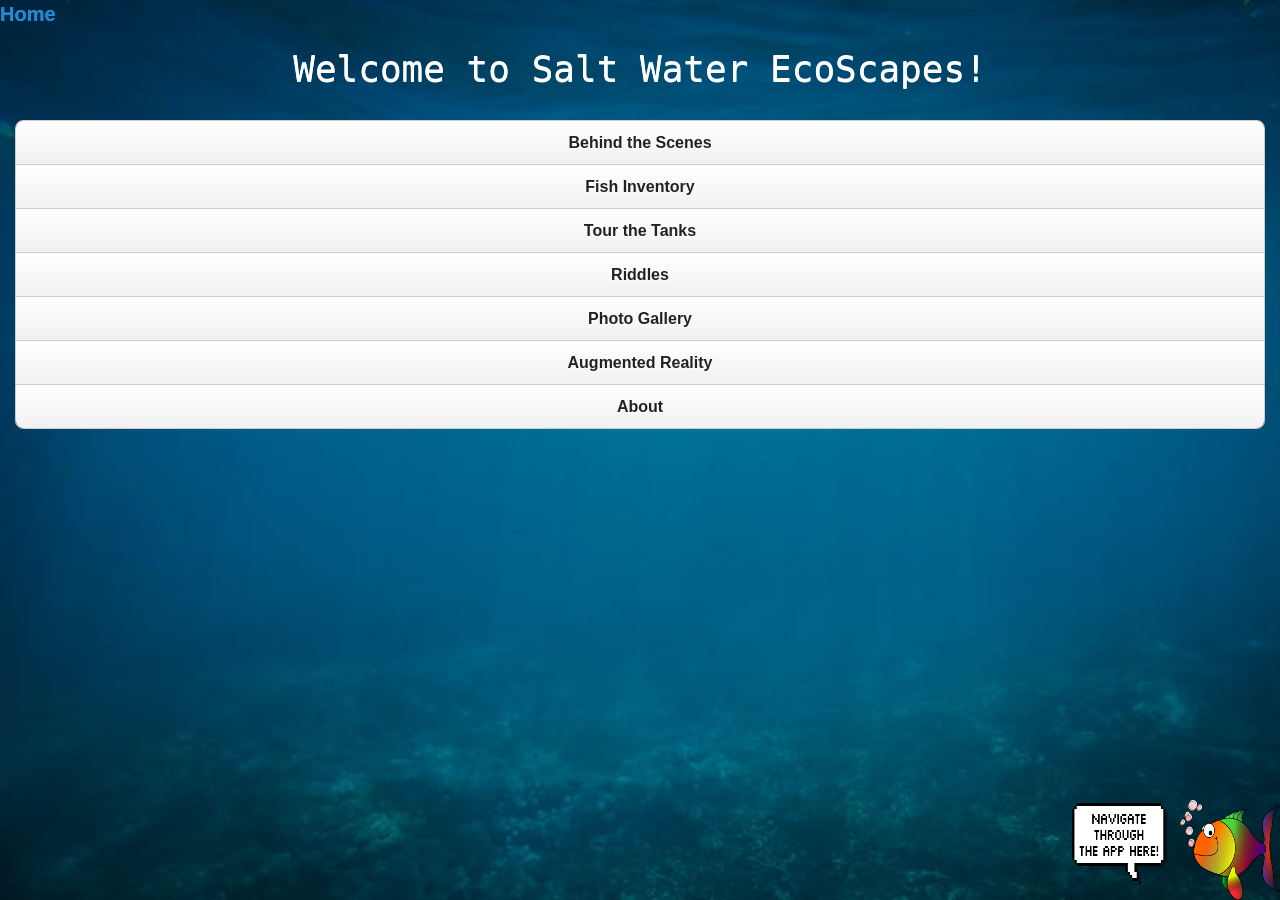
==== commit b57439c9: "Pretty much the final" ====
--- a/index.html
+++ b/index.html
@@ -20,7 +20,7 @@
   <!--welcome page-->
   <div data-role="page" id="welcomePage">
     <a href="index.html" class="home">Home</a>
-      <h1>Welcome to Salt Water EcoScapes!</h1>
+      <h1 class="welcomeHead">Welcome to Salt Water EcoScapes!</h1>
 
     <div data-role="content">
       <div data-role="controlgroup">
@@ -28,8 +28,8 @@
         <a href="#fishPage" data-role="button" class="menu">Fish Inventory</a>
         <a href="#sharkPage" data-role="button" class="menu">Tour the Tanks</a>
         <a href="#riddlesPage" data-role="button" class="menu">Riddles</a>
-        <a href="galleryPage" data-role="button" class="menu">Photo Gallery</a>
-        <a href="arPage" data-role="button" class="menu">Augmented Reality</a>
+        <a href="#galleryPage" data-role="button" class="menu">Photo Gallery</a>
+        <a href="#arPage" data-role="button" class="menu">Augmented Reality</a>
         <a href="#aboutPage" data-role="button" class="menu">About</a>
 
         <img src="assets/fish.png" class="fish" alt="Cartoon Fish"  width="100" height="100">
@@ -43,7 +43,7 @@
   <div data-role="page" id="btsPage" class="bts">
     <a href="index.html" class="home">Home</a>
 
-    <h1>Behind the Scenes!</h1>
+    <h1 class="btsHead">Behind the Scenes!</h1>
   <div data-role="content">
     <p class="interview">Watch an interview with the head of life sciences
        at the Museum of Discovery and Science, Matthew
@@ -59,7 +59,7 @@
   <!--Tour the Tanks: Shark-->
   <div data-role="page" id="sharkPage" class="tour">
     <a href="index.html" class="home">Home</a>
-    <h1>Tour the Tanks!</h1>
+    <h1 class="tourHead">Tour the Tanks!</h1>
     <h2>Sharks</h2>
   <div data-role="content">
     <div data-role="controlgroup" class="gpNav">
@@ -77,7 +77,7 @@
   <!--Tour the Tanks: Artificial-->
   <div data-role="page" id="reefPage" class="tour">
     <a href="index.html" class="home">Home</a>
-    <h1>Tour the Tanks!</h1>
+    <h1 class="tourHead">Tour the Tanks!</h1>
     <h2>Artificial Reef</h2>
 
   <div data-role="content">
@@ -96,7 +96,7 @@
   <!--Riddles Page-->
   <div data-role="page" id="riddlesPage" class="riddles">
     <a href="index.html" class="home">Home</a>
-    <h1 id="riddlesHead">Riddles!</h1>
+    <h1 class="riddlesHead">Riddles!</h1>
 
     <div data-role="content">
       <p class="description">Can you solve these riddles?<br><br></p>
@@ -120,7 +120,7 @@
       <input type="text" placeholder="What am I?" name="txtQ6" id="txtQ6" value=""
       required ><br>
       <p class="description">Need help? View the fish inventory <a href="#fishriddlePage">here!</a></p>
-      <a data-role="button" onclick="checkRiddles()" class="submit">Submit</a>
+      <a href="#answerPage" data-role="button" onclick="checkRiddles()" class="submit">Submit</a>
     </div>
   </div>
 
@@ -128,7 +128,7 @@
   <div data-role=page id="fishPage" class="inv">
     <a href="index.html" class="home">Home</a>
 
-    <h1>Fish Inventory</h1>
+    <h1 class="invHead">Fish Inventory</h1>
     <div data-role="content">
       <table align="center" border="1"> <!--TAKE OUT BORDER WHEN DONE WITH TABLE-->
           <td class="info" align="center"><p class="title">Horse Shoe Crab</p>These animals have inhabited earth for
@@ -215,7 +215,7 @@
   <div data-role=page id="fishriddlePage" class="inv">
     <a href="#riddlesPage" class="home">Back</a>
 
-    <h1>Fish Inventory</h1>
+    <h1 class="invHead">Fish Inventory</h1>
     <div data-role="content">
       <table align="center" border="1"> <!--TAKE OUT BORDER WHEN DONE WITH TABLE-->
           <td class="info" align="center"><p class="title">Horse Shoe Crab</p>These animals have inhabited earth for
@@ -316,12 +316,42 @@
   <!--photo gallery-->
   <div data-role="page" id="galleryPage" class="gallery">
     <a href="index.html" class="home">Home</a>
-    <h1>Photo Gallery</h1>
-
-    <div data-role="content">
-      <img src="assets/gallery1" alt="" align="center" width="150" height="100">
-      <img src="assets/gallery2" alt="" align="center" width="150" height="100">
-    </div>
+    <h1 class="galleryHead">Photo Gallery</h1>
+
+    <div align="center" data-role="content">
+      <img src="assets/gallery1.jpg" width="300" height="200"><br><br>
+      <img src="assets/gallery2.jpg" width="300" height="200"><br><br>
+      <img src="assets/gallery3.jpg" width="300" height="200"><br><br>
+      <img src="assets/gallery4.jpg" width="300" height="200"><br><br>
+      <img src="assets/gallery5.jpg" width="300" height="200"><br><br>
+      <img src="assets/gallery6.jpg" width="300" height="200"><br><br>
+      <img src="assets/gallery7.jpg" width="300" height="200"><br><br>
+      <img src="assets/gallery8.jpg" width="300" height="200"><br><br>
+      <img src="assets/gallery9.jpg" width="300" height="200"><br><br>
+      <img src="assets/gallery10.jpg" width="300" height="200"><br><br>
+      <img src="assets/gallery12.jpg" width="300" height="200"><br><br>
+
+    </div>
+  </div>
+
+  <!--AR-->
+  <div data-role="page" id="arPage" class="ar">
+    <a href="index.html" class="home">Home</a>
+    <h1 class="arHead">Augmented Reality</h1>
+  </div>
+
+  <!--Answer Key-->
+  <div data-role="page" id="answerPage" class="riddles">
+    <a href="index.html" class="home">Home</a>
+    <h1 class="riddlesHead">Answer Key</h1>
+    <ol>
+      <li class="txtLi">Dogfish Shark</li>
+      <li class="txtLi">Royal Gramma</li>
+      <li class="txtLi">Horseshoe Crab</li>
+      <li class="txtLi">Lookdown Fish</li>
+      <li class="txtLi">Blind eye cave fish</li>
+      <li class="txtLi">Brain Coral</li>
+    </ol>
   </div>
 
 </body>
--- a/css/saltWater.css
+++ b/css/saltWater.css
@@ -94,9 +94,10 @@
   padding:5px;
 }
 
-#riddlesHead{
+.riddlesHead{
   color: black;
   font-family: fantasy;
+  text-shadow: 0px 0px;
 }
 
 .home{
@@ -112,14 +113,44 @@
   background: #b6bfc8;
 }
 
-.bts{
-  background: #ffc7b3;
-}
-
-.tour{
-  background: #afcfaf;
-}
-
 .title{
   text-decoration: underline;
 }
+
+.welcomeHead{
+  font-family:monospace;
+}
+
+.btsHead{
+  font-family: Comic Sans MS;
+}
+
+.galleryHead{
+  font-family: Comic Sans MS;
+}
+
+.tourHead{
+  font-family: Comic Sans MS;
+}
+
+.invHead{
+  color: black;
+  font-family: fantasy;
+  text-shadow: 0px 0px;
+}
+
+.arHead{
+  color: black;
+  font-family: fantasy;
+  text-shadow: 0px 0px;
+}
+
+.ar{
+  background:#ffe866;
+}
+
+.txtLi{
+  color:black;
+  text-shadow: 0px 0px;
+  font-size: 20px;
+}
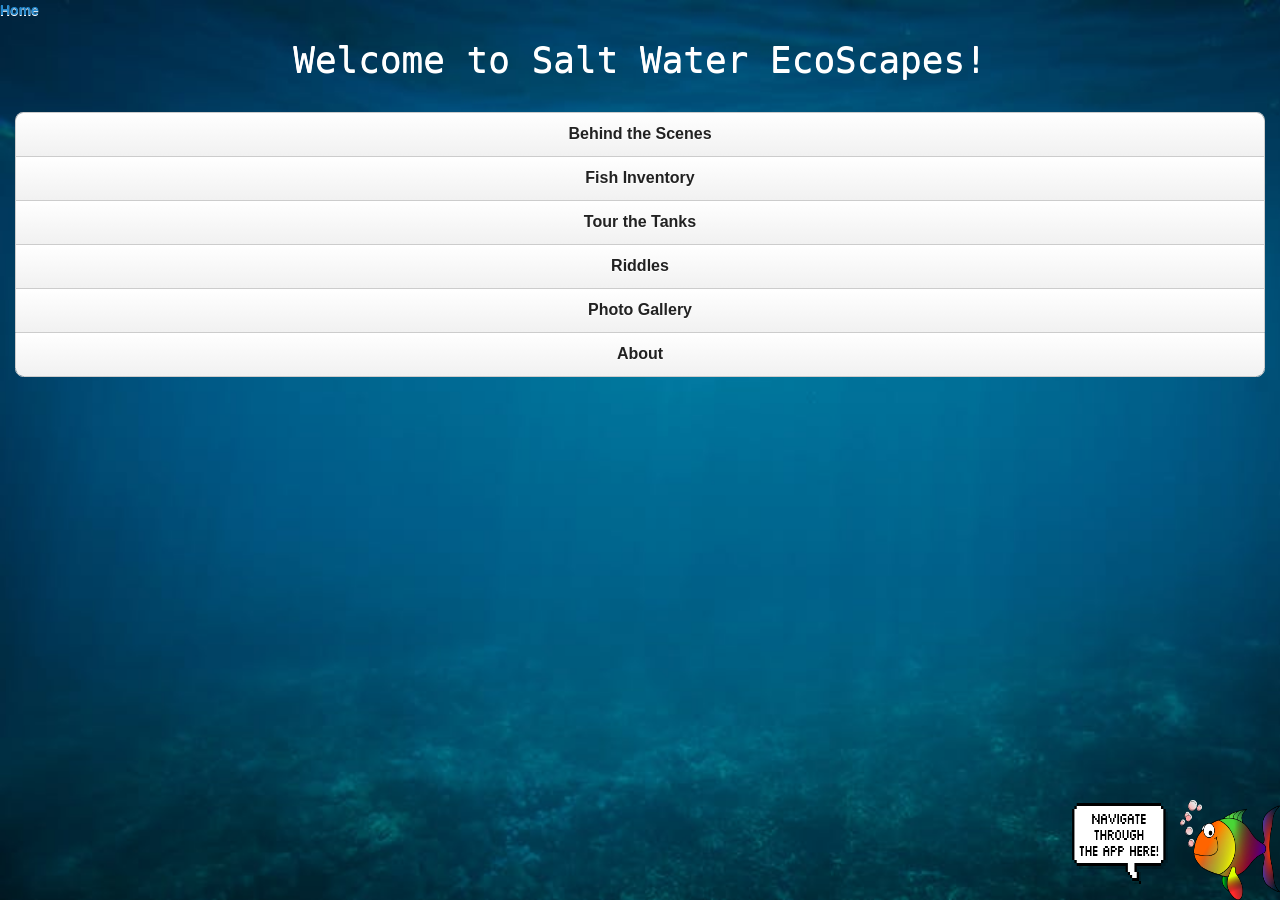
==== commit 17c2bf98: "commit final?" ====
--- a/index.html
+++ b/index.html
@@ -1,5 +1,5 @@
 <!DOCTYPE html>
-
+<html>
 <head>
   <title>Salt Water EcoScape</title>
 
@@ -19,7 +19,7 @@
 <body>
   <!--welcome page-->
   <div data-role="page" id="welcomePage">
-    <a href="index.html" class="home">Home</a>
+    <a data-rel="back">Home</a>
       <h1 class="welcomeHead">Welcome to Salt Water EcoScapes!</h1>
 
     <div data-role="content">
@@ -29,7 +29,6 @@
         <a href="#sharkPage" data-role="button" class="menu">Tour the Tanks</a>
         <a href="#riddlesPage" data-role="button" class="menu">Riddles</a>
         <a href="#galleryPage" data-role="button" class="menu">Photo Gallery</a>
-        <a href="#arPage" data-role="button" class="menu">Augmented Reality</a>
         <a href="#aboutPage" data-role="button" class="menu">About</a>
 
         <img src="assets/fish.png" class="fish" alt="Cartoon Fish"  width="100" height="100">
@@ -41,7 +40,7 @@
 
   <!--Behind the Scenes-->
   <div data-role="page" id="btsPage" class="bts">
-    <a href="index.html" class="home">Home</a>
+    <a data-rel="back">Home</a>
 
     <h1 class="btsHead">Behind the Scenes!</h1>
   <div data-role="content">
@@ -58,7 +57,7 @@
 
   <!--Tour the Tanks: Shark-->
   <div data-role="page" id="sharkPage" class="tour">
-    <a href="index.html" class="home">Home</a>
+    <a data-rel="back">Back</a>
     <h1 class="tourHead">Tour the Tanks!</h1>
     <h2>Sharks</h2>
   <div data-role="content">
@@ -76,7 +75,7 @@
 
   <!--Tour the Tanks: Artificial-->
   <div data-role="page" id="reefPage" class="tour">
-    <a href="index.html" class="home">Home</a>
+    <a data-rel="back">Back</a>
     <h1 class="tourHead">Tour the Tanks!</h1>
     <h2>Artificial Reef</h2>
 
@@ -95,7 +94,7 @@
 
   <!--Riddles Page-->
   <div data-role="page" id="riddlesPage" class="riddles">
-    <a href="index.html" class="home">Home</a>
+    <a data-rel="back">Home</a>
     <h1 class="riddlesHead">Riddles!</h1>
 
     <div data-role="content">
@@ -126,7 +125,7 @@
 
   <!--fish page-->
   <div data-role=page id="fishPage" class="inv">
-    <a href="index.html" class="home">Home</a>
+    <a data-rel="back">Home</a>
 
     <h1 class="invHead">Fish Inventory</h1>
     <div data-role="content">
@@ -142,7 +141,7 @@
         </tr>
         <tr>
           <td class="info" align="center"><p class="title">Royal Gramma</p>This fish is best known as Gurgle,
-            the nervous and germophobic tank mate in the Disney Pixar film "Finding Nemo". It gets
+            the nervous and germophobic tank mate in the Disney Pixar film <em>Finding Nemo</em>. It gets
             its name from its bright “royal purple” color.</td>
           <td align="center"><img src="assets/gramma.png" alt="royal gramma" width="175" height="125"></td>
         </tr>
@@ -157,53 +156,53 @@
           <td align="center"><img src="assets/bluechromis.png" alt="blue chromis" width="175" height="125"></td>
         </tr>
         <tr>
-          <td class="info" align="center"><p class="title">Scorpion Fish</p>Scorpion fish are inactive during the day, and hunt
+          <td class="info" align="center"><p class="title">Scorpion Fish</p>Scorpion fish are inactive during the day and hunt
           at night. They have highly venomous spines that are used to deter predators.</td>
           <td align="center"><img src="assets/scorpionfish.png" alt="Scorpion Fish" width="175" height="125"></td>
         </tr>
         <tr>
-          <td class="info" align="center"><p class="title">Puffer Fish</p>These fish do not have scales and instead has thick and
+          <td class="info" align="center"><p class="title">Puffer Fish</p>These fish do not have scales; instead, have thick and
           rough skin. Some have spines that offer protection against predators. They have four teeth that form a beak-like structure.</td>
           <td align="center"><img src="assets/pufferfish.png" alt="Puffer Fish" width="175" height="125"></td>
         </tr>
         <tr>
-          <td class="info" align="center"><p class="title">Slipper Lobster</p>Slipper lobsters are not considered ture lobsters because
+          <td class="info" align="center"><p class="title">Slipper Lobster</p>Slipper lobsters are not considered real lobsters because
           of their lack of claws. They are found in depths of 500 meters, where they use camouflage to hide from predators.</td>
           <td align="center"><img src="assets/slipper.png" alt="Slipper Lobster" width="175" height="125"></td>
         </tr>
         <tr>
-          <td class="info" align="center"><p class="title">Brain Coral</p>This coral can live for hundreds of years, with some reaching
+          <td class="info" align="center"><p class="title">Brain Coral</p>This coral can live for hundreds of years with some reaching
           900 years old. They are considered a threatened species due to beach pollution.</td>
           <td align="center"><img src="assets/brain.png" alt="Brain Coral" width="175" height="125"></td>
         </tr>
         <tr>
           <td class="info" align="center"><p class="title">Spotted Spiny Lobster</p>This lobster is also known as the guinea chick lobster.
-          It has a lifespan of about 15 years and can grow five to eight inches long.</td>
+          It has a lifespan of about 15 years and can grow five to eight inches in length.</td>
           <td align="center"><img src="assets/spotted.png" alt="Spotted Spiny Lobster" width="175" height="125"></td>
         </tr>
         <tr>
-          <td class="info" align="center"><p class="title">Horse Conch</p>This conch is the state shell of florida. It's the largest
-          snail found in american waters. It's diet consists of clams, mussles, and other snails.</td>
+          <td class="info" align="center"><p class="title">Horse Conch</p>This conch is the state shell of Florida. It's the largest
+          snail found in American waters. Its diet consists of clams, mussles, and other snails.</td>
           <td align="center"><img src="assets/conch.png" alt="Horse Conch" width="175" height="125"></td>
         </tr>
         <tr>
-          <td class="info" align="center"><p class="title">Lookdown fish</p>This fish is known for its thin and bright silvery-blue scales.
-          It's diet consists of meaty foods. These fish are found in tropical and subtropical waters.</td>
-          <td align="center"><img src="assets/lookdown.png" alt="Lookdown fish" width="175" height="125"></td>
-        </tr>
-        <tr>
-          <td class="info" align="center"><p class="title">Blind Eye Cave Fish</p>These fish are known for having no eyes or pigment.
-          They are also known as the mexican tetra and can grow up to 12 cm.</td>
+          <td class="info" align="center"><p class="title">Lookdown Fish</p>This Fish is known for its thin and bright silvery-blue scales.
+          Its diet consists of meaty foods. These fish are found in tropical and subtropical waters.</td>
+          <td align="center"><img src="assets/lookdown.png" alt="Lookdown Fish" width="175" height="125"></td>
+        </tr>
+        <tr>
+          <td class="info" align="center"><p class="title">Blind Eye Cave Fish</p>The Blind Eye Cave fish are known for having no eyes or pigment.
+          They are also known as the Mexican Tetra and can grow up to 12 cm.</td>
           <td align="center"><img src="assets/cave.png" alt="Blind Eye Cave Fish" width="175" height="125"></td>
         </tr>
         <tr>
-          <td class="info" align="center"><p class="title">Slippery Dick</p>Slippery dicks are found in tropical and subtropical waters.
+          <td class="info" align="center"><p class="title">Slippery Dick</p>These fish are found in tropical and subtropical waters.
           They feed on invertebrates and its colors vary as they grow.</td>
           <td align="center"><img src="assets/slippery.png" alt="Slippery Dick" width="175" height="125"></td>
         </tr>
         <tr>
           <td class="info" align="center"><p class="title">Caribbean Spiny Lobster</p>These lobsters tend to live in crevices of rocks and
-          coral reefs. They can live up to around 100 years. The females carry their eggs underneath their tail.</td>
+          coral reefs. They can live for around 100 years. The females carry their eggs underneath their tail.</td>
           <td align="center"><img src="assets/caribbean.jpg" alt="Caribbean Spiny Lobster" width="175" height="125"></td>
         </tr>
       </table>
@@ -213,7 +212,7 @@
 
   <!--fish page from riddles-->
   <div data-role=page id="fishriddlePage" class="inv">
-    <a href="#riddlesPage" class="home">Back</a>
+    <a data-rel="back">Back</a>
 
     <h1 class="invHead">Fish Inventory</h1>
     <div data-role="content">
@@ -229,7 +228,7 @@
         </tr>
         <tr>
           <td class="info" align="center"><p class="title">Royal Gramma</p>This fish is best known as Gurgle,
-            the nervous and germophobic tank mate in the Disney Pixar film "Finding Nemo". It gets
+            the nervous and germophobic tank mate in the Disney Pixar film <em>Finding Nemo</em>. It gets
             its name from its bright “royal purple” color.</td>
           <td align="center"><img src="assets/gramma.png" alt="royal gramma" width="175" height="125"></td>
         </tr>
@@ -244,53 +243,53 @@
           <td align="center"><img src="assets/bluechromis.png" alt="blue chromis" width="175" height="125"></td>
         </tr>
         <tr>
-          <td class="info" align="center"><p class="title">Scorpion Fish</p>Scorpion fish are inactive during the day, and hunt
+          <td class="info" align="center"><p class="title">Scorpion Fish</p>Scorpion fish are inactive during the day and hunt
           at night. They have highly venomous spines that are used to deter predators.</td>
           <td align="center"><img src="assets/scorpionfish.png" alt="Scorpion Fish" width="175" height="125"></td>
         </tr>
         <tr>
-          <td class="info" align="center"><p class="title">Puffer Fish</p>These fish do not have scales and instead has thick and
+          <td class="info" align="center"><p class="title">Puffer Fish</p>These fish do not have scales; instead, they have thick and
           rough skin. Some have spines that offer protection against predators. They have four teeth that form a beak-like structure.</td>
           <td align="center"><img src="assets/pufferfish.png" alt="Puffer Fish" width="175" height="125"></td>
         </tr>
         <tr>
-          <td class="info" align="center"><p class="title">Slipper Lobster</p>Slipper lobsters are not considered ture lobsters because
+          <td class="info" align="center"><p class="title">Slipper Lobster</p>Slipper lobsters are not considered real lobsters because
           of their lack of claws. They are found in depths of 500 meters, where they use camouflage to hide from predators.</td>
           <td align="center"><img src="assets/slipper.png" alt="Slipper Lobster" width="175" height="125"></td>
         </tr>
         <tr>
-          <td class="info" align="center"><p class="title">Brain Coral</p>This coral can live for hundreds of years, with some reaching
+          <td class="info" align="center"><p class="title">Brain Coral</p>This coral can live for hundreds of years with some reaching
           900 years old. They are considered a threatened species due to beach pollution.</td>
           <td align="center"><img src="assets/brain.png" alt="Brain Coral" width="175" height="125"></td>
         </tr>
         <tr>
           <td class="info" align="center"><p class="title">Spotted Spiny Lobster</p>This lobster is also known as the guinea chick lobster.
-          It has a lifespan of about 15 years and can grow five to eight inches long.</td>
+          It has a lifespan of about 15 years and can grow five to eight inches in length.</td>
           <td align="center"><img src="assets/spotted.png" alt="Spotted Spiny Lobster" width="175" height="125"></td>
         </tr>
         <tr>
-          <td class="info" align="center"><p class="title">Horse Conch</p>This conch is the state shell of florida. It's the largest
-          snail found in american waters. It's diet consists of clams, mussles, and other snails.</td>
+          <td class="info" align="center"><p class="title">Horse Conch</p>This conch is the state shell of Florida. It's the largest
+          snail found in American waters. Its diet consists of clams, mussles, and other snails.</td>
           <td align="center"><img src="assets/conch.png" alt="Horse Conch" width="175" height="125"></td>
         </tr>
         <tr>
-          <td class="info" align="center"><p class="title">Lookdown fish</p>This fish is known for its thin and bright silvery-blue scales.
-          It's diet consists of meaty foods. These fish are found in tropical and subtropical waters.</td>
+          <td class="info" align="center"><p class="title">Lookdown Fish</p>This fish is known for its thin and bright silvery-blue scales.
+          Its diet consists of meaty foods. These fish are found in tropical and subtropical waters.</td>
           <td align="center"><img src="assets/lookdown.png" alt="Lookdown fish" width="175" height="125"></td>
         </tr>
         <tr>
-          <td class="info" align="center"><p class="title">Blind Eye Cave Fish</p>These fish are known for having no eyes or pigment.
-          They are also known as the mexican tetra and can grow up to 12 cm.</td>
+          <td class="info" align="center"><p class="title">Blind Eye Cave Fish</p>The Blind Eye Cave fish are known for having no eyes or pigment.
+          They are also known as the Mexican Tetra and can grow up to 12 cm.</td>
           <td align="center"><img src="assets/cave.png" alt="Blind Eye Cave Fish" width="175" height="125"></td>
         </tr>
         <tr>
-          <td class="info" align="center"><p class="title">Slippery Dick</p>Slippery dicks are found in tropical and subtropical waters.
+          <td class="info" align="center"><p class="title">Slippery Dick</p>These fish are found in tropical and subtropical waters.
           They feed on invertebrates and its colors vary as they grow.</td>
           <td align="center"><img src="assets/slippery.png" alt="Slippery Dick" width="175" height="125"></td>
         </tr>
         <tr>
           <td class="info" align="center"><p class="title">Caribbean Spiny Lobster</p>These lobsters tend to live in crevices of rocks and
-          coral reefs. They can live up to around 100 years. The females carry their eggs underneath their tail.</td>
+          coral reefs. They can live for around 100 years. The females carry their eggs underneath their tail.</td>
           <td align="center"><img src="assets/caribbean.jpg" alt="Caribbean Spiny Lobster" width="175" height="125"></td>
         </tr>
       </table>
@@ -301,21 +300,32 @@
 
   <!--about page-->
   <div data-role="page" id="aboutPage" class="aboutBG">
-    <a href="index.html" class="home">Home</a>
+    <a data-rel="back">Home</a>
     <h1>About us</h1>
 
     <div data-role="content">
       <p class="about">This application was created as part of the
         App-titude Internship at the Museum of Discovery and Science in 2017.
-        The purpose of the app is to enhance visitor experience and expand on the Saltwater Ecoscape exhibit.
+        The purpose of the app is to enhance visitor experience and expand on the Saltwater Ecoscape. This exhibit is meant to
+        show how precious our marine life is to this world and to promote the safety of these beautiful creatures.
         Enjoy your time at the museum!
-    <br>Client: Alena Krause<br>Graphics: Brian Phillipps<br>Server: Pranav Anumulapally </p>
+        <pre>Client: Alena Krause<br>Graphics: Brian Phillipps<br>Server: Pranav Anumulapally </pre><br><br>
+Picture Sources: https://s-media-cache-ak0.pinimg.com/originals/16/7c/e9/167ce9345fea71561fefdc4821ca13a0.jpg.
+<br>https://upload.wikimedia.org/wikipedia/commons/thumb/7/71/Scyllarides_latus.jpg/220px-Scyllarides_latus.jpg
+<br>https://media-cdn.tripadvisor.com/media/photo-s/04/47/63/1d/smith-s-reef.jpg
+<br>https://www8.nos.noaa.gov/onms/park/Parks/SpeciesCard.aspx?pID=8&refID=4&CreatureID=666
+<br>http://news.nationalgeographic.com/content/dam/news/2015/12/cavefish.jpg
+<br>https://www.pexels.com/photo/underwater-blue-ocean-sea-495298/
+<br>https://upload.wikimedia.org/wikipedia/commons/thumb/6/6e/Slippery_Dick_Wrasse_-_Halichoeres_bivittatus.jpg/1200px-Slippery_Dick_Wrasse_-_Halichoeres_bivittatus.jpg
+</p>
+
+
     </div>
   </div>
 
   <!--photo gallery-->
   <div data-role="page" id="galleryPage" class="gallery">
-    <a href="index.html" class="home">Home</a>
+    <a data-rel="back">Home</a>
     <h1 class="galleryHead">Photo Gallery</h1>
 
     <div align="center" data-role="content">
@@ -334,15 +344,9 @@
     </div>
   </div>
 
-  <!--AR-->
-  <div data-role="page" id="arPage" class="ar">
-    <a href="index.html" class="home">Home</a>
-    <h1 class="arHead">Augmented Reality</h1>
-  </div>
-
   <!--Answer Key-->
   <div data-role="page" id="answerPage" class="riddles">
-    <a href="index.html" class="home">Home</a>
+    <a data-rel="back">Back</a>
     <h1 class="riddlesHead">Answer Key</h1>
     <ol>
       <li class="txtLi">Dogfish Shark</li>
@@ -355,3 +359,4 @@
   </div>
 
 </body>
+</html>
--- a/css/saltWater.css
+++ b/css/saltWater.css
@@ -58,14 +58,15 @@
 .about{
   text-align: left;
   padding-top: 10px
-  font-style: verdana;
-  font-size: 20px;
+  font-family: fantasy;
+  text-align: justify;
+  font-size: 15px;
   color: black;
 
 }
 
 .aboutBG{
-  background: lightgreen;
+  background: lightblue;
 }
 
 .ui-content{
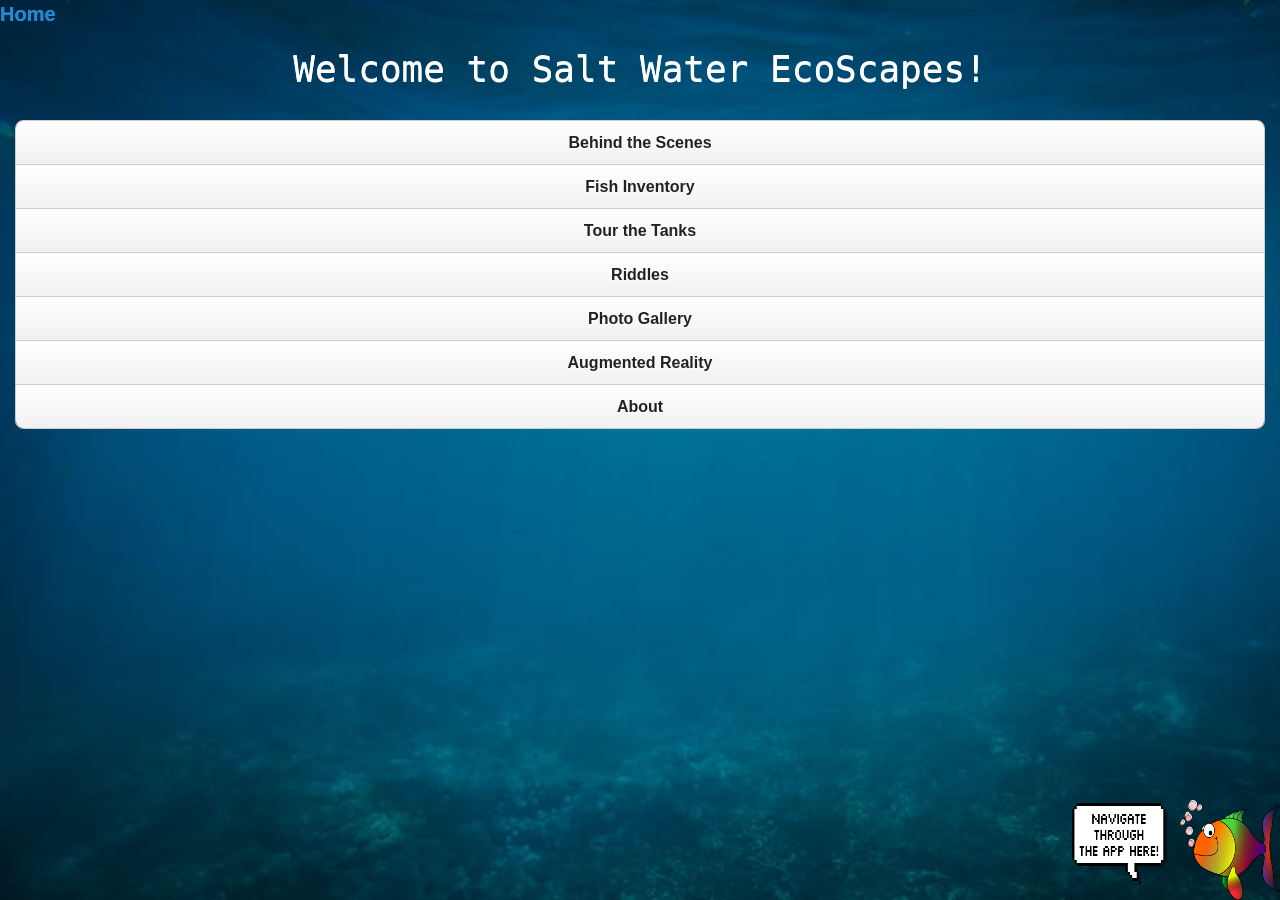
==== commit 0a0231ca: "riddles test" ====
--- a/index.html
+++ b/index.html
@@ -19,7 +19,7 @@
 <body>
   <!--welcome page-->
   <div data-role="page" id="welcomePage">
-    <a data-rel="back">Home</a>
+    <a href="index.html" class="home">Home</a>
       <h1 class="welcomeHead">Welcome to Salt Water EcoScapes!</h1>
 
     <div data-role="content">
@@ -29,6 +29,7 @@
         <a href="#sharkPage" data-role="button" class="menu">Tour the Tanks</a>
         <a href="#riddlesPage" data-role="button" class="menu">Riddles</a>
         <a href="#galleryPage" data-role="button" class="menu">Photo Gallery</a>
+        <a href="#arPage" data-role="button" class="menu">Augmented Reality</a>
         <a href="#aboutPage" data-role="button" class="menu">About</a>
 
         <img src="assets/fish.png" class="fish" alt="Cartoon Fish"  width="100" height="100">
@@ -40,7 +41,7 @@
 
   <!--Behind the Scenes-->
   <div data-role="page" id="btsPage" class="bts">
-    <a data-rel="back">Home</a>
+    <a href="index.html" class="home">Home</a>
 
     <h1 class="btsHead">Behind the Scenes!</h1>
   <div data-role="content">
@@ -57,7 +58,7 @@
 
   <!--Tour the Tanks: Shark-->
   <div data-role="page" id="sharkPage" class="tour">
-    <a data-rel="back">Back</a>
+    <a href="index.html" class="home">Home</a>
     <h1 class="tourHead">Tour the Tanks!</h1>
     <h2>Sharks</h2>
   <div data-role="content">
@@ -75,7 +76,7 @@
 
   <!--Tour the Tanks: Artificial-->
   <div data-role="page" id="reefPage" class="tour">
-    <a data-rel="back">Back</a>
+    <a href="index.html" class="home">Home</a>
     <h1 class="tourHead">Tour the Tanks!</h1>
     <h2>Artificial Reef</h2>
 
@@ -94,7 +95,7 @@
 
   <!--Riddles Page-->
   <div data-role="page" id="riddlesPage" class="riddles">
-    <a data-rel="back">Home</a>
+    <a href="index.html" class="home">Home</a>
     <h1 class="riddlesHead">Riddles!</h1>
 
     <div data-role="content">
@@ -125,7 +126,7 @@
 
   <!--fish page-->
   <div data-role=page id="fishPage" class="inv">
-    <a data-rel="back">Home</a>
+    <a href="index.html" class="home">Home</a>
 
     <h1 class="invHead">Fish Inventory</h1>
     <div data-role="content">
@@ -141,7 +142,7 @@
         </tr>
         <tr>
           <td class="info" align="center"><p class="title">Royal Gramma</p>This fish is best known as Gurgle,
-            the nervous and germophobic tank mate in the Disney Pixar film <em>Finding Nemo</em>. It gets
+            the nervous and germophobic tank mate in the Disney Pixar film "Finding Nemo". It gets
             its name from its bright “royal purple” color.</td>
           <td align="center"><img src="assets/gramma.png" alt="royal gramma" width="175" height="125"></td>
         </tr>
@@ -156,53 +157,53 @@
           <td align="center"><img src="assets/bluechromis.png" alt="blue chromis" width="175" height="125"></td>
         </tr>
         <tr>
-          <td class="info" align="center"><p class="title">Scorpion Fish</p>Scorpion fish are inactive during the day and hunt
+          <td class="info" align="center"><p class="title">Scorpion Fish</p>Scorpion fish are inactive during the day, and hunt
           at night. They have highly venomous spines that are used to deter predators.</td>
           <td align="center"><img src="assets/scorpionfish.png" alt="Scorpion Fish" width="175" height="125"></td>
         </tr>
         <tr>
-          <td class="info" align="center"><p class="title">Puffer Fish</p>These fish do not have scales; instead, have thick and
+          <td class="info" align="center"><p class="title">Puffer Fish</p>These fish do not have scales and instead has thick and
           rough skin. Some have spines that offer protection against predators. They have four teeth that form a beak-like structure.</td>
           <td align="center"><img src="assets/pufferfish.png" alt="Puffer Fish" width="175" height="125"></td>
         </tr>
         <tr>
-          <td class="info" align="center"><p class="title">Slipper Lobster</p>Slipper lobsters are not considered real lobsters because
+          <td class="info" align="center"><p class="title">Slipper Lobster</p>Slipper lobsters are not considered ture lobsters because
           of their lack of claws. They are found in depths of 500 meters, where they use camouflage to hide from predators.</td>
           <td align="center"><img src="assets/slipper.png" alt="Slipper Lobster" width="175" height="125"></td>
         </tr>
         <tr>
-          <td class="info" align="center"><p class="title">Brain Coral</p>This coral can live for hundreds of years with some reaching
+          <td class="info" align="center"><p class="title">Brain Coral</p>This coral can live for hundreds of years, with some reaching
           900 years old. They are considered a threatened species due to beach pollution.</td>
           <td align="center"><img src="assets/brain.png" alt="Brain Coral" width="175" height="125"></td>
         </tr>
         <tr>
           <td class="info" align="center"><p class="title">Spotted Spiny Lobster</p>This lobster is also known as the guinea chick lobster.
-          It has a lifespan of about 15 years and can grow five to eight inches in length.</td>
+          It has a lifespan of about 15 years and can grow five to eight inches long.</td>
           <td align="center"><img src="assets/spotted.png" alt="Spotted Spiny Lobster" width="175" height="125"></td>
         </tr>
         <tr>
-          <td class="info" align="center"><p class="title">Horse Conch</p>This conch is the state shell of Florida. It's the largest
-          snail found in American waters. Its diet consists of clams, mussles, and other snails.</td>
+          <td class="info" align="center"><p class="title">Horse Conch</p>This conch is the state shell of florida. It's the largest
+          snail found in american waters. It's diet consists of clams, mussles, and other snails.</td>
           <td align="center"><img src="assets/conch.png" alt="Horse Conch" width="175" height="125"></td>
         </tr>
         <tr>
-          <td class="info" align="center"><p class="title">Lookdown Fish</p>This Fish is known for its thin and bright silvery-blue scales.
-          Its diet consists of meaty foods. These fish are found in tropical and subtropical waters.</td>
-          <td align="center"><img src="assets/lookdown.png" alt="Lookdown Fish" width="175" height="125"></td>
-        </tr>
-        <tr>
-          <td class="info" align="center"><p class="title">Blind Eye Cave Fish</p>The Blind Eye Cave fish are known for having no eyes or pigment.
-          They are also known as the Mexican Tetra and can grow up to 12 cm.</td>
+          <td class="info" align="center"><p class="title">Lookdown fish</p>This fish is known for its thin and bright silvery-blue scales.
+          It's diet consists of meaty foods. These fish are found in tropical and subtropical waters.</td>
+          <td align="center"><img src="assets/lookdown.png" alt="Lookdown fish" width="175" height="125"></td>
+        </tr>
+        <tr>
+          <td class="info" align="center"><p class="title">Blind Eye Cave Fish</p>These fish are known for having no eyes or pigment.
+          They are also known as the mexican tetra and can grow up to 12 cm.</td>
           <td align="center"><img src="assets/cave.png" alt="Blind Eye Cave Fish" width="175" height="125"></td>
         </tr>
         <tr>
-          <td class="info" align="center"><p class="title">Slippery Dick</p>These fish are found in tropical and subtropical waters.
+          <td class="info" align="center"><p class="title">Slippery Dick</p>Slippery dicks are found in tropical and subtropical waters.
           They feed on invertebrates and its colors vary as they grow.</td>
           <td align="center"><img src="assets/slippery.png" alt="Slippery Dick" width="175" height="125"></td>
         </tr>
         <tr>
           <td class="info" align="center"><p class="title">Caribbean Spiny Lobster</p>These lobsters tend to live in crevices of rocks and
-          coral reefs. They can live for around 100 years. The females carry their eggs underneath their tail.</td>
+          coral reefs. They can live up to around 100 years. The females carry their eggs underneath their tail.</td>
           <td align="center"><img src="assets/caribbean.jpg" alt="Caribbean Spiny Lobster" width="175" height="125"></td>
         </tr>
       </table>
@@ -212,7 +213,7 @@
 
   <!--fish page from riddles-->
   <div data-role=page id="fishriddlePage" class="inv">
-    <a data-rel="back">Back</a>
+    <a href="#riddlesPage" class="home">Back</a>
 
     <h1 class="invHead">Fish Inventory</h1>
     <div data-role="content">
@@ -228,7 +229,7 @@
         </tr>
         <tr>
           <td class="info" align="center"><p class="title">Royal Gramma</p>This fish is best known as Gurgle,
-            the nervous and germophobic tank mate in the Disney Pixar film <em>Finding Nemo</em>. It gets
+            the nervous and germophobic tank mate in the Disney Pixar film "Finding Nemo". It gets
             its name from its bright “royal purple” color.</td>
           <td align="center"><img src="assets/gramma.png" alt="royal gramma" width="175" height="125"></td>
         </tr>
@@ -243,53 +244,53 @@
           <td align="center"><img src="assets/bluechromis.png" alt="blue chromis" width="175" height="125"></td>
         </tr>
         <tr>
-          <td class="info" align="center"><p class="title">Scorpion Fish</p>Scorpion fish are inactive during the day and hunt
+          <td class="info" align="center"><p class="title">Scorpion Fish</p>Scorpion fish are inactive during the day, and hunt
           at night. They have highly venomous spines that are used to deter predators.</td>
           <td align="center"><img src="assets/scorpionfish.png" alt="Scorpion Fish" width="175" height="125"></td>
         </tr>
         <tr>
-          <td class="info" align="center"><p class="title">Puffer Fish</p>These fish do not have scales; instead, they have thick and
+          <td class="info" align="center"><p class="title">Puffer Fish</p>These fish do not have scales and instead has thick and
           rough skin. Some have spines that offer protection against predators. They have four teeth that form a beak-like structure.</td>
           <td align="center"><img src="assets/pufferfish.png" alt="Puffer Fish" width="175" height="125"></td>
         </tr>
         <tr>
-          <td class="info" align="center"><p class="title">Slipper Lobster</p>Slipper lobsters are not considered real lobsters because
+          <td class="info" align="center"><p class="title">Slipper Lobster</p>Slipper lobsters are not considered ture lobsters because
           of their lack of claws. They are found in depths of 500 meters, where they use camouflage to hide from predators.</td>
           <td align="center"><img src="assets/slipper.png" alt="Slipper Lobster" width="175" height="125"></td>
         </tr>
         <tr>
-          <td class="info" align="center"><p class="title">Brain Coral</p>This coral can live for hundreds of years with some reaching
+          <td class="info" align="center"><p class="title">Brain Coral</p>This coral can live for hundreds of years, with some reaching
           900 years old. They are considered a threatened species due to beach pollution.</td>
           <td align="center"><img src="assets/brain.png" alt="Brain Coral" width="175" height="125"></td>
         </tr>
         <tr>
           <td class="info" align="center"><p class="title">Spotted Spiny Lobster</p>This lobster is also known as the guinea chick lobster.
-          It has a lifespan of about 15 years and can grow five to eight inches in length.</td>
+          It has a lifespan of about 15 years and can grow five to eight inches long.</td>
           <td align="center"><img src="assets/spotted.png" alt="Spotted Spiny Lobster" width="175" height="125"></td>
         </tr>
         <tr>
-          <td class="info" align="center"><p class="title">Horse Conch</p>This conch is the state shell of Florida. It's the largest
-          snail found in American waters. Its diet consists of clams, mussles, and other snails.</td>
+          <td class="info" align="center"><p class="title">Horse Conch</p>This conch is the state shell of florida. It's the largest
+          snail found in american waters. It's diet consists of clams, mussles, and other snails.</td>
           <td align="center"><img src="assets/conch.png" alt="Horse Conch" width="175" height="125"></td>
         </tr>
         <tr>
-          <td class="info" align="center"><p class="title">Lookdown Fish</p>This fish is known for its thin and bright silvery-blue scales.
-          Its diet consists of meaty foods. These fish are found in tropical and subtropical waters.</td>
+          <td class="info" align="center"><p class="title">Lookdown fish</p>This fish is known for its thin and bright silvery-blue scales.
+          It's diet consists of meaty foods. These fish are found in tropical and subtropical waters.</td>
           <td align="center"><img src="assets/lookdown.png" alt="Lookdown fish" width="175" height="125"></td>
         </tr>
         <tr>
-          <td class="info" align="center"><p class="title">Blind Eye Cave Fish</p>The Blind Eye Cave fish are known for having no eyes or pigment.
-          They are also known as the Mexican Tetra and can grow up to 12 cm.</td>
+          <td class="info" align="center"><p class="title">Blind Eye Cave Fish</p>These fish are known for having no eyes or pigment.
+          They are also known as the mexican tetra and can grow up to 12 cm.</td>
           <td align="center"><img src="assets/cave.png" alt="Blind Eye Cave Fish" width="175" height="125"></td>
         </tr>
         <tr>
-          <td class="info" align="center"><p class="title">Slippery Dick</p>These fish are found in tropical and subtropical waters.
+          <td class="info" align="center"><p class="title">Slippery Dick</p>Slippery dicks are found in tropical and subtropical waters.
           They feed on invertebrates and its colors vary as they grow.</td>
           <td align="center"><img src="assets/slippery.png" alt="Slippery Dick" width="175" height="125"></td>
         </tr>
         <tr>
           <td class="info" align="center"><p class="title">Caribbean Spiny Lobster</p>These lobsters tend to live in crevices of rocks and
-          coral reefs. They can live for around 100 years. The females carry their eggs underneath their tail.</td>
+          coral reefs. They can live up to around 100 years. The females carry their eggs underneath their tail.</td>
           <td align="center"><img src="assets/caribbean.jpg" alt="Caribbean Spiny Lobster" width="175" height="125"></td>
         </tr>
       </table>
@@ -300,32 +301,21 @@
 
   <!--about page-->
   <div data-role="page" id="aboutPage" class="aboutBG">
-    <a data-rel="back">Home</a>
+    <a href="index.html" class="home">Home</a>
     <h1>About us</h1>
 
     <div data-role="content">
       <p class="about">This application was created as part of the
         App-titude Internship at the Museum of Discovery and Science in 2017.
-        The purpose of the app is to enhance visitor experience and expand on the Saltwater Ecoscape. This exhibit is meant to
-        show how precious our marine life is to this world and to promote the safety of these beautiful creatures.
+        The purpose of the app is to enhance visitor experience and expand on the Saltwater Ecoscape exhibit.
         Enjoy your time at the museum!
-        <pre>Client: Alena Krause<br>Graphics: Brian Phillipps<br>Server: Pranav Anumulapally </pre><br><br>
-Picture Sources: https://s-media-cache-ak0.pinimg.com/originals/16/7c/e9/167ce9345fea71561fefdc4821ca13a0.jpg.
-<br>https://upload.wikimedia.org/wikipedia/commons/thumb/7/71/Scyllarides_latus.jpg/220px-Scyllarides_latus.jpg
-<br>https://media-cdn.tripadvisor.com/media/photo-s/04/47/63/1d/smith-s-reef.jpg
-<br>https://www8.nos.noaa.gov/onms/park/Parks/SpeciesCard.aspx?pID=8&refID=4&CreatureID=666
-<br>http://news.nationalgeographic.com/content/dam/news/2015/12/cavefish.jpg
-<br>https://www.pexels.com/photo/underwater-blue-ocean-sea-495298/
-<br>https://upload.wikimedia.org/wikipedia/commons/thumb/6/6e/Slippery_Dick_Wrasse_-_Halichoeres_bivittatus.jpg/1200px-Slippery_Dick_Wrasse_-_Halichoeres_bivittatus.jpg
-</p>
-
-
+    <br>Client: Alena Krause<br>Graphics: Brian Phillipps<br>Server: Pranav Anumulapally </p>
     </div>
   </div>
 
   <!--photo gallery-->
   <div data-role="page" id="galleryPage" class="gallery">
-    <a data-rel="back">Home</a>
+    <a href="index.html" class="home">Home</a>
     <h1 class="galleryHead">Photo Gallery</h1>
 
     <div align="center" data-role="content">
@@ -344,9 +334,15 @@
     </div>
   </div>
 
+  <!--AR-->
+  <div data-role="page" id="arPage" class="ar">
+    <a href="index.html" class="home">Home</a>
+    <h1 class="arHead">Augmented Reality</h1>
+  </div>
+
   <!--Answer Key-->
   <div data-role="page" id="answerPage" class="riddles">
-    <a data-rel="back">Back</a>
+    <a href="index.html" class="home">Home</a>
     <h1 class="riddlesHead">Answer Key</h1>
     <ol>
       <li class="txtLi">Dogfish Shark</li>
